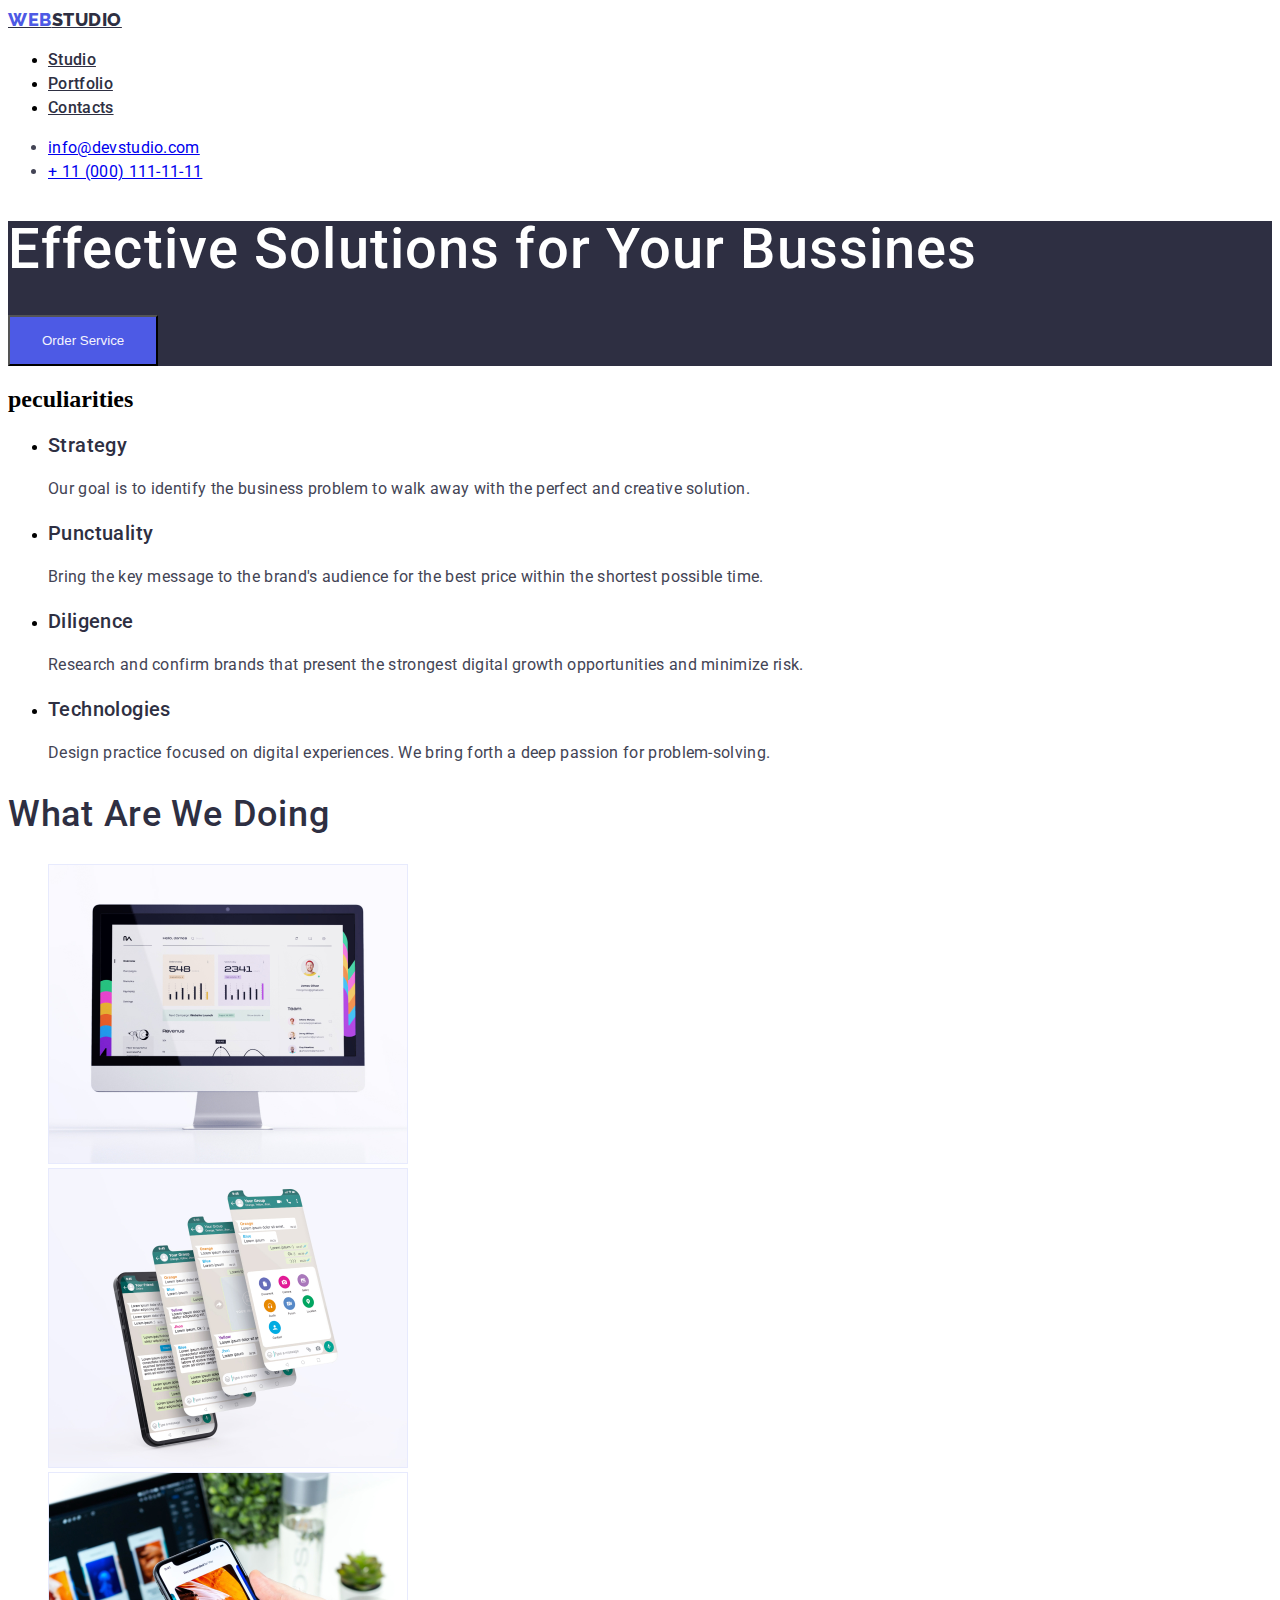
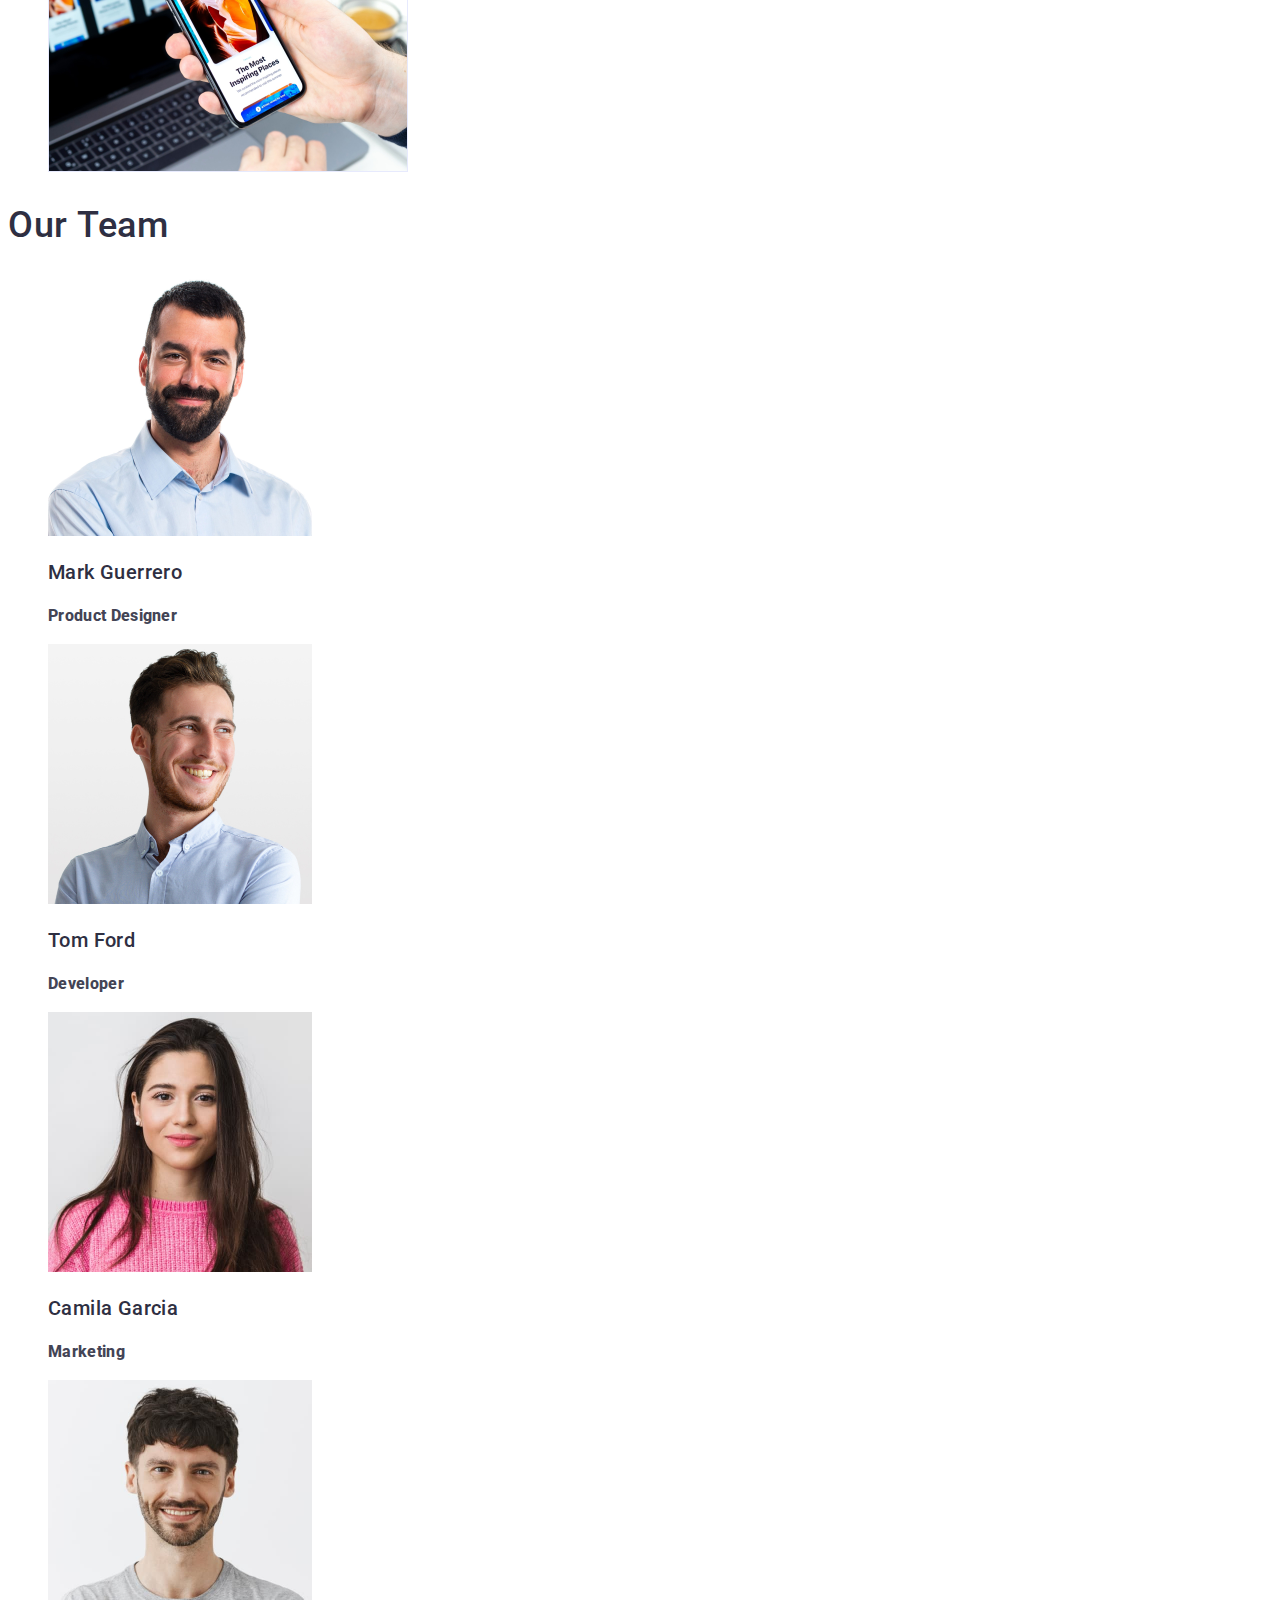
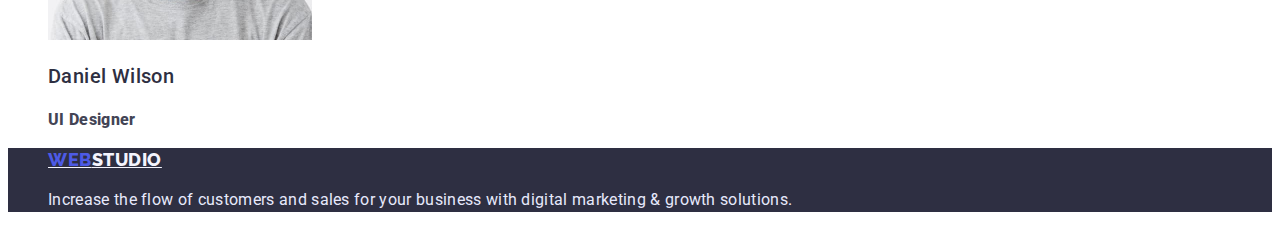
==== index.html @ 42d135c5 "Update index.html" ====
<!DOCTYPE html>
<html lang="en">
<head>
    <meta charset="UTF-8">
    <meta http-equiv="X-UA-Compatible" content="IE=edge">
    <meta name="viewport" content="width=device-width, initial-scale=1.0">
    <link rel="stylesheet" href="./css/styles.css">
<link rel="preconnect" href="https://fonts.googleapis.com">
<link rel="preconnect" href="https://fonts.gstatic.com" crossorigin>
<link href="https://fonts.googleapis.com/css2?family=Raleway:wght@800&family=Roboto:wght@400;500;700&display=swap"
    rel="stylesheet">
    <title>WebStudio</title>
</head>
<body>
    <header>
        <nav>
            <a class="webstudio" href="index.html"><span class="web">WEB</span>STUDIO</a>
            <ul >
                <li><a class="nav" href="index.html">Studio</a></li>
                <li><a class="nav" href="portfolio.html">Portfolio</a></li>
                <li><a class="nav" href="">Contacts</a></li>
            </ul>
        </nav>
        <ul class="cont">
            <li><a href="mailto:info@devstudio.com">info@devstudio.com</a></li>
            <li><a href="tel:+110001111111">+ 11 (000) 111-11-11</a></li>
        </ul>
    </header>
    <main>
        <section class="service_order">
            <h1 class="solut">Effective Solutions for Your Bussines</h1>
            <button class="button_order" type="button">Order Service</button>
        </section>
        <section>
        <h2>peculiarities</h2>
            <ul class="pecu">
                <li>
                    <h3 class="char_header">Strategy</h3>
                    <p class="char">Our goal is to identify the business
                    problem to walk away with the perfect and creative solution.</p>
                </li>
                <li>
                    <h3 class="char_header">Punctuality</h3>
                    <p class="char">Bring the key message to the brand's audience for the best price within the shortest possible time.</p>
                </li>
                <li>
                    <h3 class="char_header">Diligence</h3>
                    <p class="char">Research and confirm brands that present the strongest digital growth opportunities and minimize risk.</p>
                </li>
                <li>
                    <h3 class="char_header">Technologies</h3>
                    <p class="char">Design practice focused on digital experiences. We bring forth a deep passion for problem-solving.</p>
                </li>
            </ul>
        </section>
        <section>
            <h2 class="wawd">What Are We Doing</h2>
            <ul style="list-style: none;">
            <li><img src="images/image.jpg" alt="computer" width="360" height="300"></li>
            <li><img src="images/image(1).jpg" alt="phone" width="360" height="300"></li>
            <li><img src="images/image(2).jpg" alt="information in phone" width="360" height="300"></li>
            </ul>
        </section>
        <section>
            <h2 class="ot">Our Team</h2>
            <ul style="list-style: none;">
            <li><img src="images/image(3).jpg" alt="man" width="264" height="260"><div>
                <h3 class="teamate_name">Mark Guerrero</h3><p class="teamate_prof">Product Designer</p></div></li>
            <li><img src="images/image(4).jpg" alt="man" width="264" height="260"><div>
                <h3 class="teamate_name">Tom Ford</h3><p class="teamate_prof">Developer</p></div></li>
            <li><img src="images/image(5).jpg" alt="women" width="264" height="260"><div>
                <h3 class="teamate_name">Camila Garcia</h3><p class="teamate_prof">Marketing</p></div></li>
            <li><img src="images/image(6).jpg" alt="man" width="264" height="260"><div>
                <h3 class="teamate_name">Daniel Wilson</h3><p class="teamate_prof">UI Designer</p></div></li>
            </ul>
        </section>
         </main>
        <footer class="footer_color">
            <ul style="list-style:none;">
                <li>
                    <a class="webstudio_footer" href="index.html"><span class="web">WEB</span>STUDIO</a>
                </li>
                <li>
                    <p class="footer_text">Increase the flow of customers and sales for your business with digital marketing & growth solutions.</p>
                </li>
            </ul>
        </footer>
    </body>
    </html>
---- css/styles.css ----
.body {
    font-family: 'Roboto', sans-serif;
}

.webstudio {
    font-family: 'Raleway';
        font-style: normal;
        font-weight: 800;
        font-size: 18px;
        line-height: 1.33;

        letter-spacing: 0.03em;

        color: #2E2F42;
}

.webstudio_footer {
        font-family: 'Raleway';
            font-style: normal;
            font-weight: 800;
            font-size: 18px;
            line-height: 1.33;
        
            letter-spacing: 0.03em;
        
            color: #F4F4FD;
}

.web {
    font-family: 'Raleway';
        font-style: normal;
        font-weight: 800;
        font-size: 18px;
        line-height: 1.33;

        letter-spacing: 0.03em;

        color: #4D5AE5;

}

.nav {
    font-family: 'Roboto';
        font-style: normal;
        font-weight: 500;
        font-size: 16px;
        line-height: 1.5;

        letter-spacing: 0.02em;

        color: #2E2F42;

}

.nav_port {
    background: #4D5AE5;
    color: #F4F4FD;
    cursor: pointer;

}

.nav_port:hover {
    background-color: #404BBF;
    color: #F4F4FD;
}

.nav:hover {
    color: #4D5AE5;
    ;
}

.cont {
    font-family: 'Roboto';
        font-style: normal;
        line-height: 1.5;
        font-size: 16px;
        letter-spacing: 0.02em;

        color: #434455;
        text-decoration: none;
}

.service_order {
    background-color: #2E2F42;
}

.solut {
    font-family: 'Roboto';
        font-style: normal;
        font-weight: 500;
        font-size: 56px;
        line-height: 1.0;

        letter-spacing: 0.02em;
    
        color: #FFFFFF;
}

.button_order {
    padding: 16px 32px;
    gap: 10px;

    background: #4D5AE5;
    color: #F4F4FD;
    cursor: pointer;

}

.button_order:hover {
    background-color: #404BBF;
    color: #F4F4FD;
}

.char_header {
    font-family: 'Roboto';
        font-style: normal;
        font-size: 20px;
        font-weight: 500;
        line-height: 1.2;

        letter-spacing: 0.02em;

        color: #2E2F42;

}

.char {
    font-family: 'Roboto';
        font-style: normal;
        font-size: 16px;
        line-height: 1.5;

        letter-spacing: 0.02em;

        color: #434455;

}

.wawd {
    font-family: 'Roboto';
        font-style: normal;
        font-weight: 500;
        font-size: 36px;
        line-height: 1.1;

        letter-spacing: 0.02em;
    
        color: #2E2F42;
}

.ot {
    font-family: 'Roboto';
        font-style: normal;
        font-size: 36px;
        font-weight: 500;
        line-height: 1.1;

        letter-spacing: 0.02em;
    
        color: #2E2F42;
}

.teamate_name {
    font-family: 'Roboto';
        font-style: normal;
        font-size: 20px;
        font-weight: 500;
        line-height: 1.2;

        letter-spacing: 0.02em;

        color: #2E2F42;

}

.teamate_prof {
    font-family: 'Roboto';
        font-style: normal;
        font-size: 16px;
        font-weight: 800;
        line-height: 1.5;
        letter-spacing: 0.02em;

        color: #434455;

}

.footer_text {
    font-family: 'Roboto';
        font-style: normal;
        font-size: 16px;
        line-height: 1.5;

        letter-spacing: 0.02em;

        color: #E7E9FC;
}

.nav_port {
    box-sizing: border-box;

        display: flex;
        flex-direction: row;
        justify-content: center;
        align-items: center;
        padding: 8px 16px;

        background: #F4F4FD;

            border: 1px solid #E7E9FC;
            border-radius: 4px;

}

.nav_port_text {
    font-family: 'Roboto';
        font-style: normal;
        font-size: 16px;
        font-weight: 500;
        line-height: 1.5;

        letter-spacing: 0.04em;

        color: #4D5AE5;

}

.name_proj {
    font-family: 'Roboto';
        font-style: normal;
        font-size: 20px;
        font-weight: 500;
        line-height: 1.2;

        letter-spacing: 0.02em;

        color: #2E2F42;

}

.type_proj {
font-family: 'Roboto';
    font-style: normal;
    font-size: 16px;
    line-height: 1.5;

    letter-spacing: 0.02em;

    color: #434455;

}

.footer_color {
    background-color: #2E2F42;
}
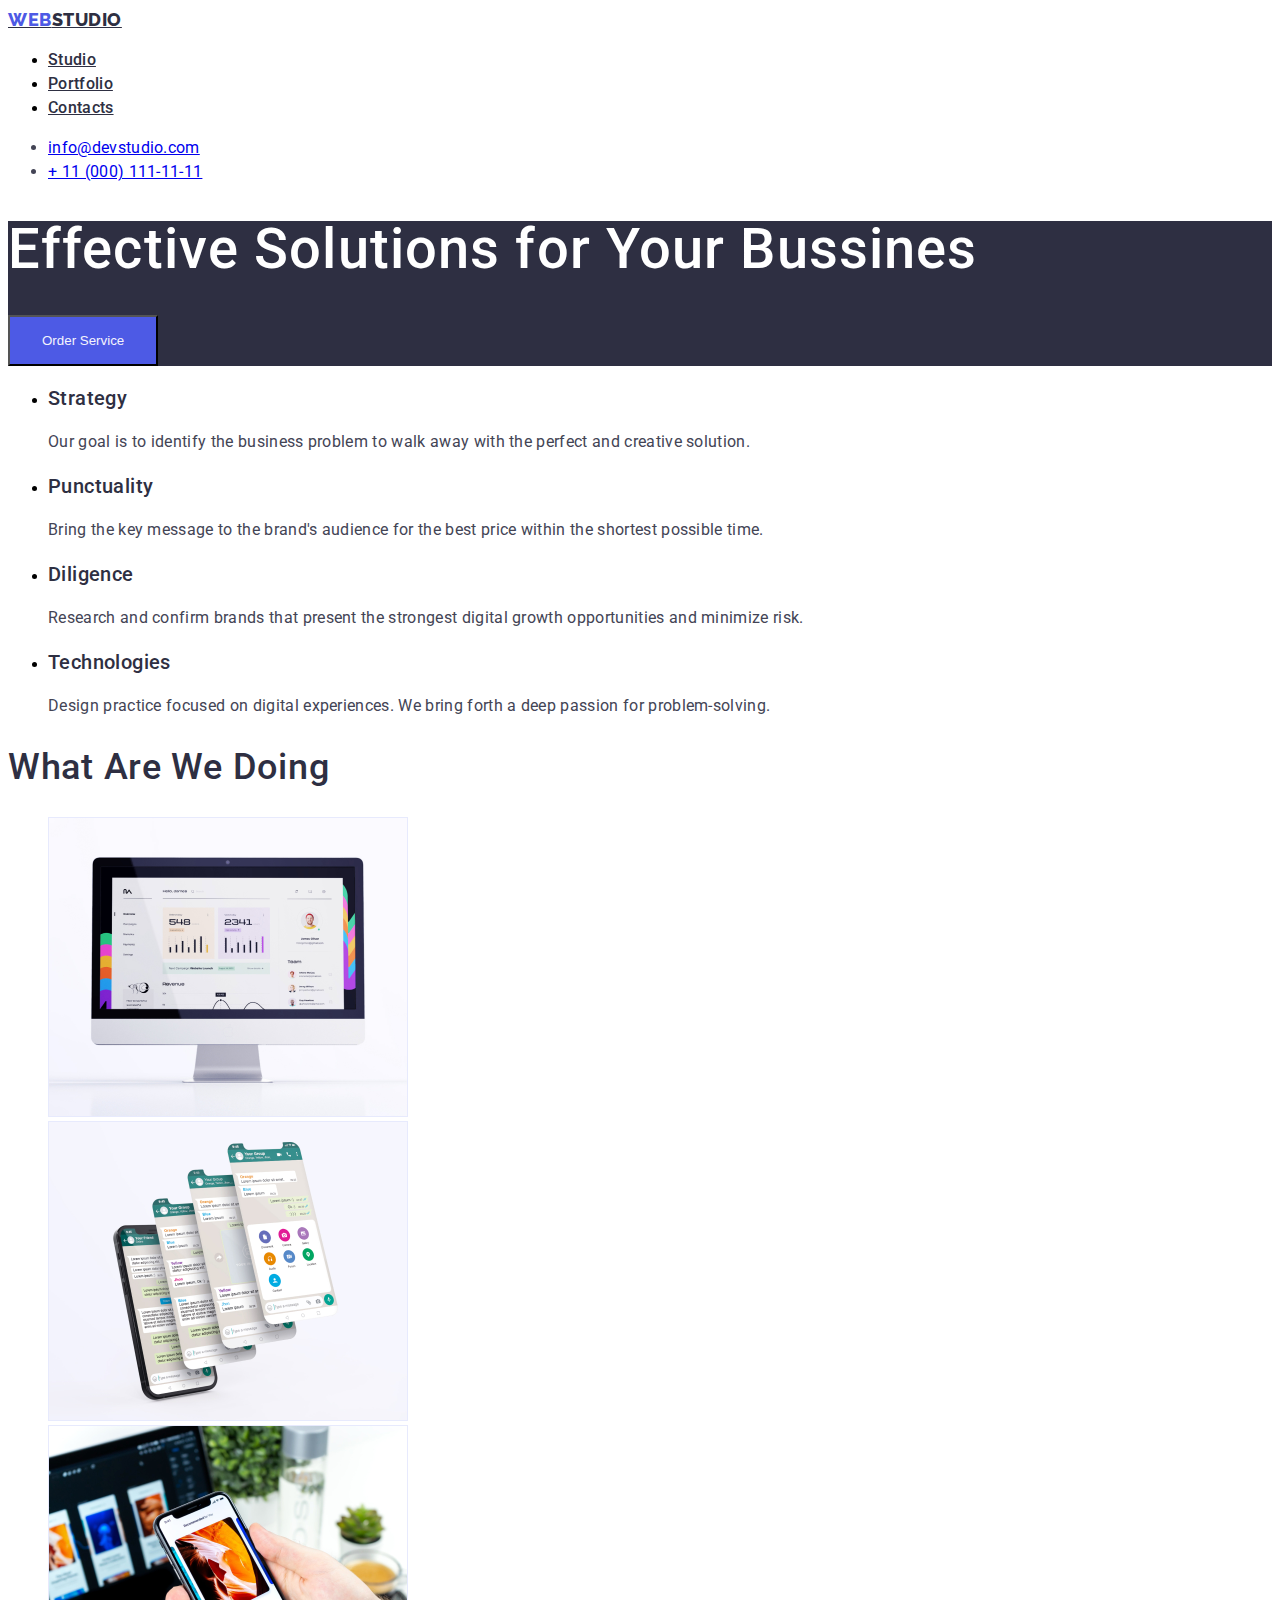
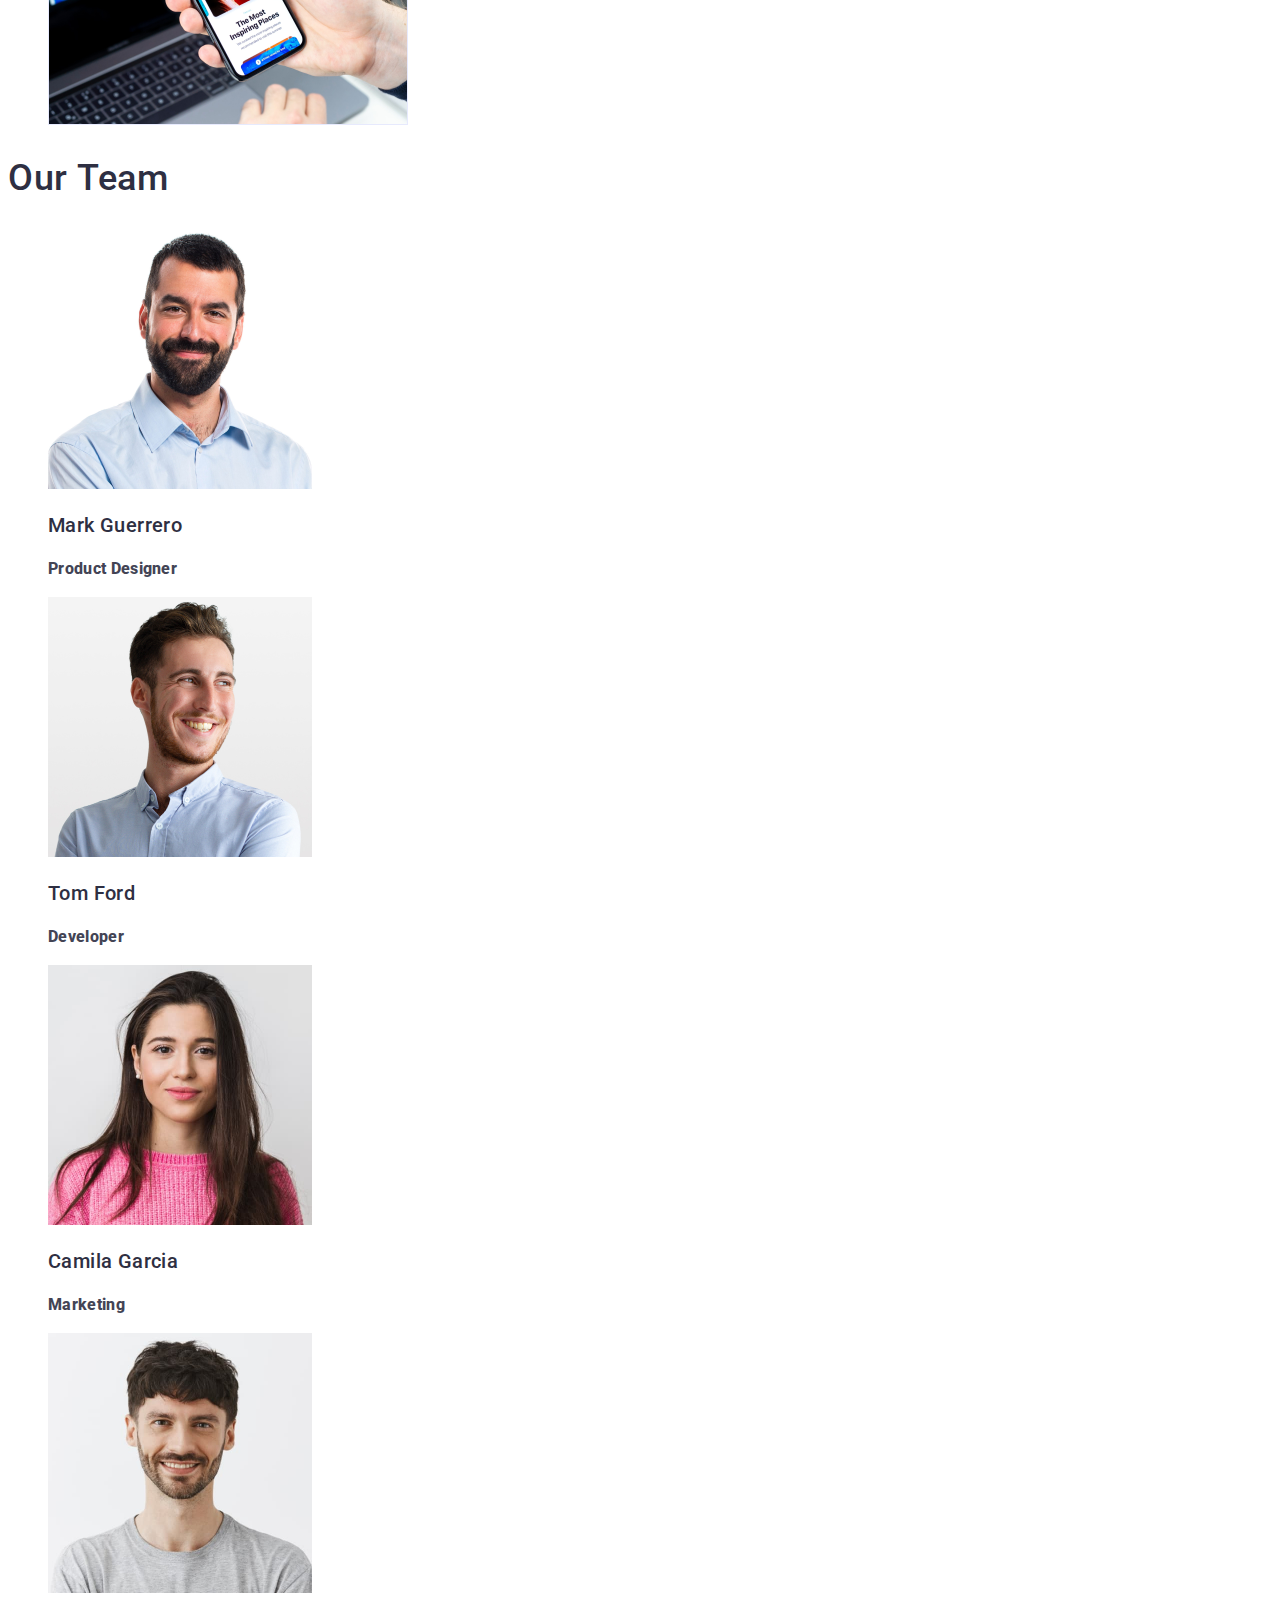
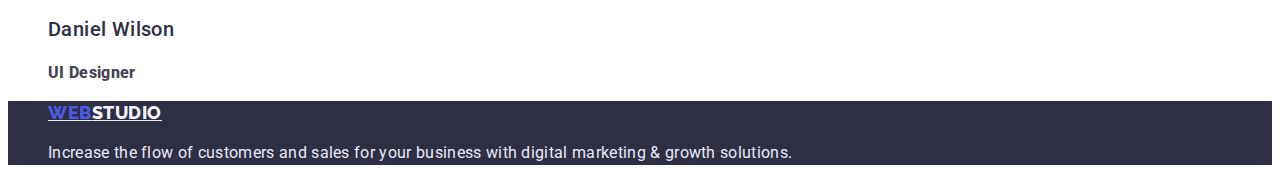
==== commit c4cf43f6: "Update index.html" ====
--- a/index.html
+++ b/index.html
@@ -32,7 +32,7 @@
             <button class="button_order" type="button">Order Service</button>
         </section>
         <section>
-        <h2>peculiarities</h2>
+        <h2 hidden>peculiarities</h2>
             <ul class="pecu">
                 <li>
                     <h3 class="char_header">Strategy</h3>
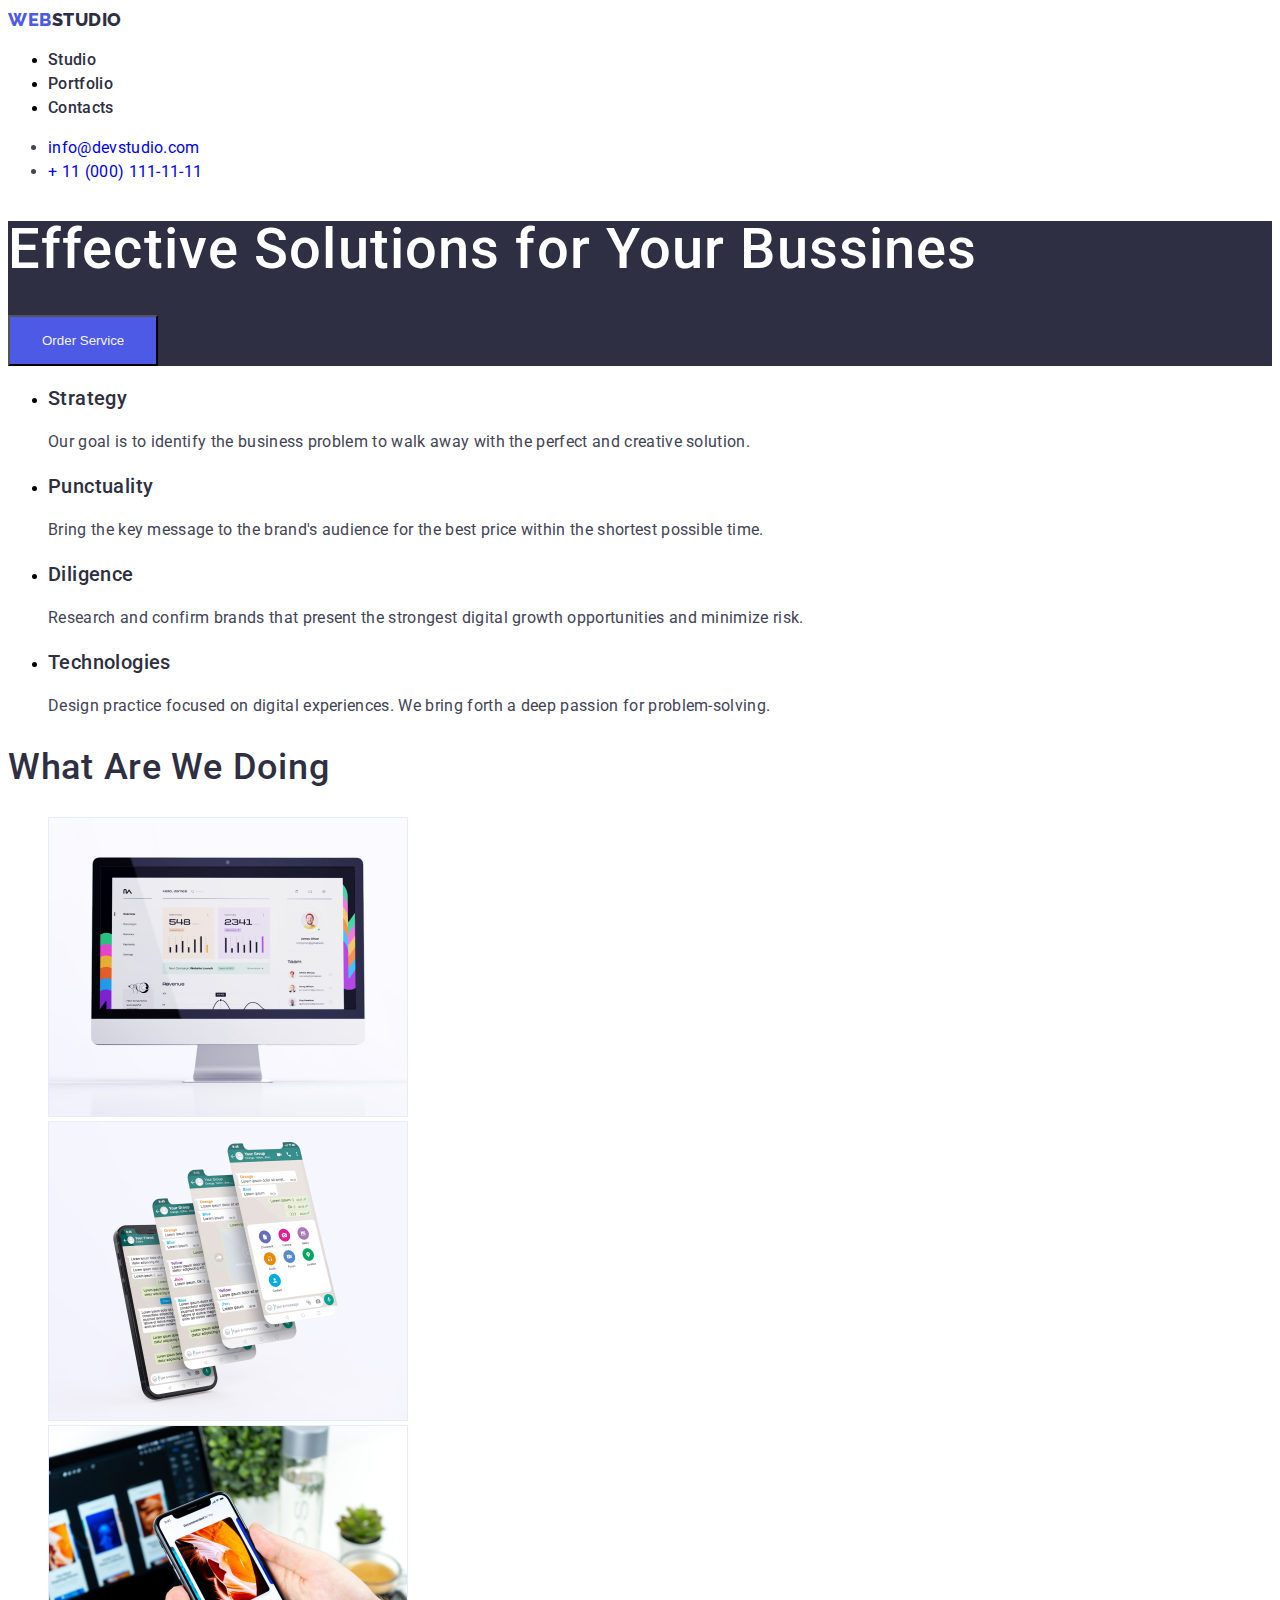
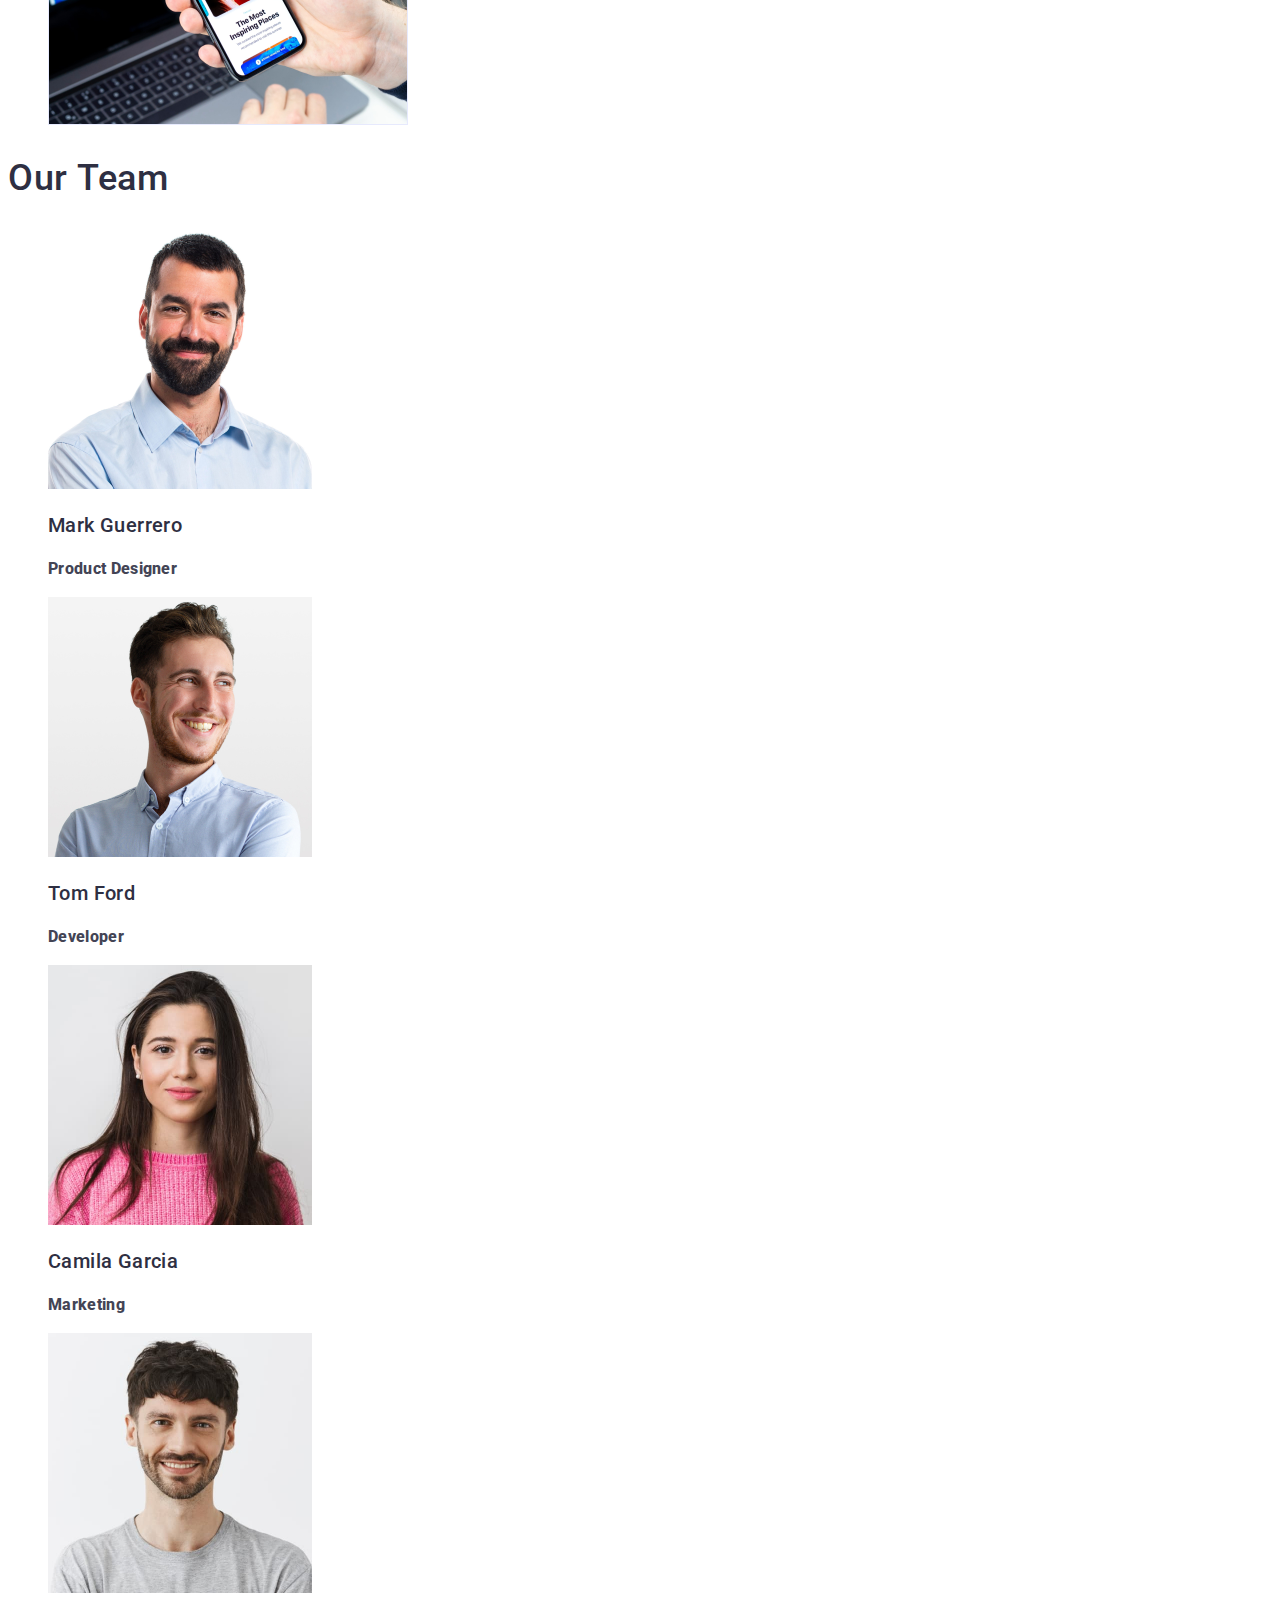
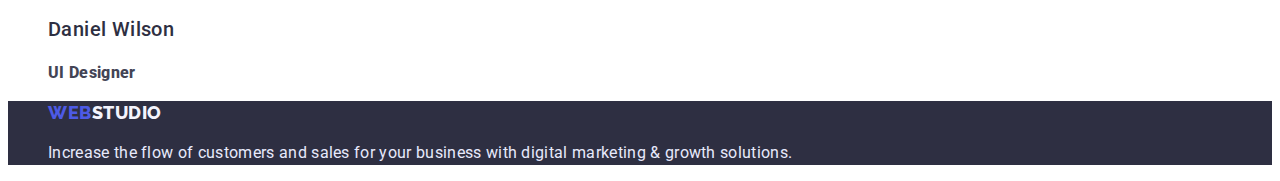
==== commit 084794ea: "Update index.html" ====
--- a/index.html
+++ b/index.html
@@ -15,7 +15,7 @@
     <header>
         <nav>
             <a class="webstudio" href="index.html"><span class="web">WEB</span>STUDIO</a>
-            <ul >
+            <ul>
                 <li><a class="nav" href="index.html">Studio</a></li>
                 <li><a class="nav" href="portfolio.html">Portfolio</a></li>
                 <li><a class="nav" href="">Contacts</a></li>
@@ -31,9 +31,9 @@
             <h1 class="solut">Effective Solutions for Your Bussines</h1>
             <button class="button_order" type="button">Order Service</button>
         </section>
-        <section>
+        <section  class="pecu">
         <h2 hidden>peculiarities</h2>
-            <ul class="pecu">
+            <ul>
                 <li>
                     <h3 class="char_header">Strategy</h3>
                     <p class="char">Our goal is to identify the business
--- a/css/styles.css
+++ b/css/styles.css
@@ -1,6 +1,10 @@
 
 .body {
     font-family: 'Roboto', sans-serif;
+}
+
+a {
+    text-decoration: none;
 }
 
 .webstudio {
@@ -50,63 +54,73 @@
         letter-spacing: 0.02em;
 
         color: #2E2F42;
-
+        text-decoration: none;
+
+}
+
+.nav:hover {
+      color:#4D5AE5;
 }
 
 .nav_port {
+    box-sizing: border-box;
+
+    display: flex;
+    flex-direction: row;
+    justify-content: center;
+    align-items: center;
+    padding: 8px 16px;
+
+    background: #4D5AE5;
+
+    border: 1px solid #E7E9FC;
+    border-radius: 4px;
+    cursor: pointer;
+
+}
+
+.nav_port :hover {
+    background-color: #404BBF;
+    color: #F4F4FD;
+}
+
+.cont {
+    font-family: 'Roboto';
+        font-style: normal;
+        line-height: 1.5;
+        font-size: 16px;
+        letter-spacing: 0.02em;
+
+        color: #434455;
+        text-decoration: none;
+}
+
+.service_order {
+    background-color: #2E2F42;
+}
+
+.solut {
+    font-family: 'Roboto';
+        font-style: normal;
+        font-weight: 500;
+        font-size: 56px;
+        line-height: 1.0;
+
+        letter-spacing: 0.02em;
+    
+        color: #FFFFFF;
+}
+
+.button_order {
+    padding: 16px 32px;
+    gap: 10px;
+
     background: #4D5AE5;
     color: #F4F4FD;
     cursor: pointer;
 
 }
 
-.nav_port:hover {
-    background-color: #404BBF;
-    color: #F4F4FD;
-}
-
-.nav:hover {
-    color: #4D5AE5;
-    ;
-}
-
-.cont {
-    font-family: 'Roboto';
-        font-style: normal;
-        line-height: 1.5;
-        font-size: 16px;
-        letter-spacing: 0.02em;
-
-        color: #434455;
-        text-decoration: none;
-}
-
-.service_order {
-    background-color: #2E2F42;
-}
-
-.solut {
-    font-family: 'Roboto';
-        font-style: normal;
-        font-weight: 500;
-        font-size: 56px;
-        line-height: 1.0;
-
-        letter-spacing: 0.02em;
-    
-        color: #FFFFFF;
-}
-
-.button_order {
-    padding: 16px 32px;
-    gap: 10px;
-
-    background: #4D5AE5;
-    color: #F4F4FD;
-    cursor: pointer;
-
-}
-
 .button_order:hover {
     background-color: #404BBF;
     color: #F4F4FD;
@@ -122,7 +136,7 @@
         letter-spacing: 0.02em;
 
         color: #2E2F42;
-
+        text-decoration: none;
 }
 
 .char {
@@ -197,21 +211,6 @@
         color: #E7E9FC;
 }
 
-.nav_port {
-    box-sizing: border-box;
-
-        display: flex;
-        flex-direction: row;
-        justify-content: center;
-        align-items: center;
-        padding: 8px 16px;
-
-        background: #F4F4FD;
-
-            border: 1px solid #E7E9FC;
-            border-radius: 4px;
-
-}
 
 .nav_port_text {
     font-family: 'Roboto';
@@ -248,10 +247,8 @@
     letter-spacing: 0.02em;
 
     color: #434455;
-
 }
 
 .footer_color {
     background-color: #2E2F42;
 }
-
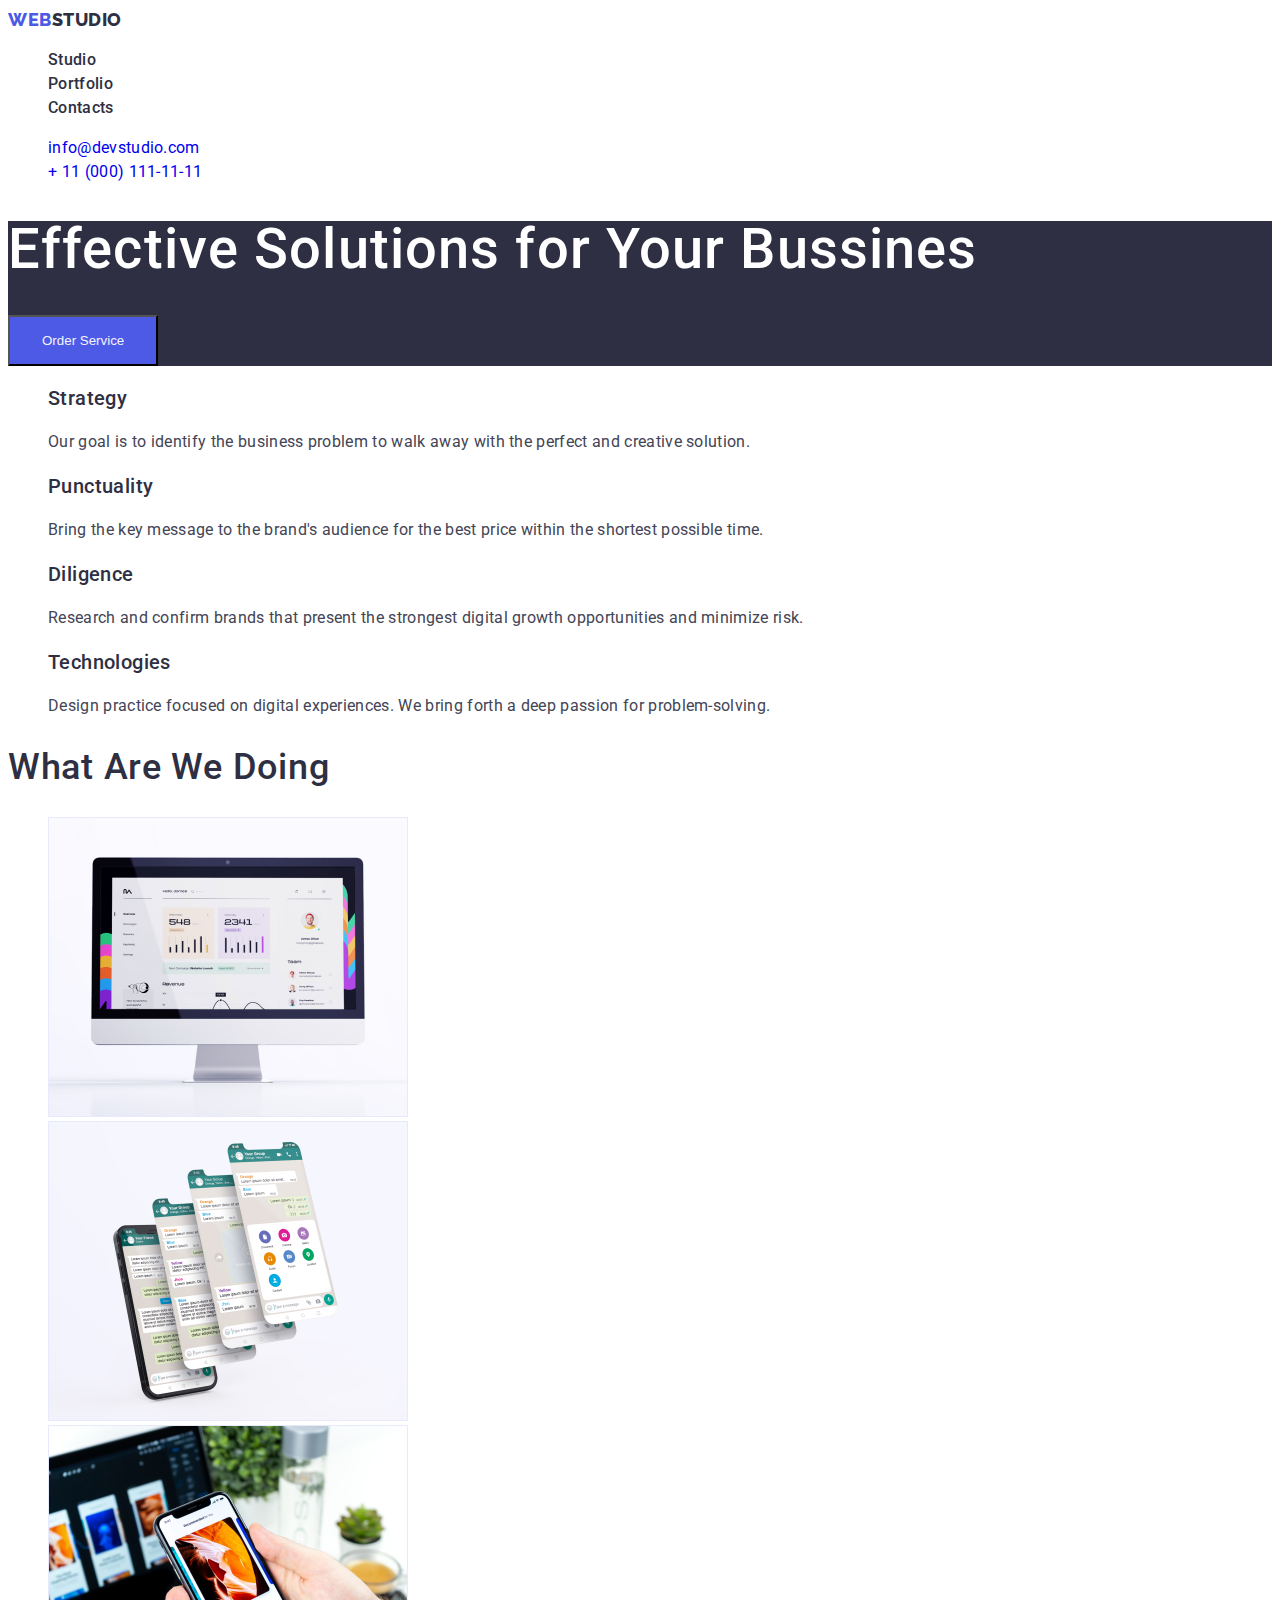
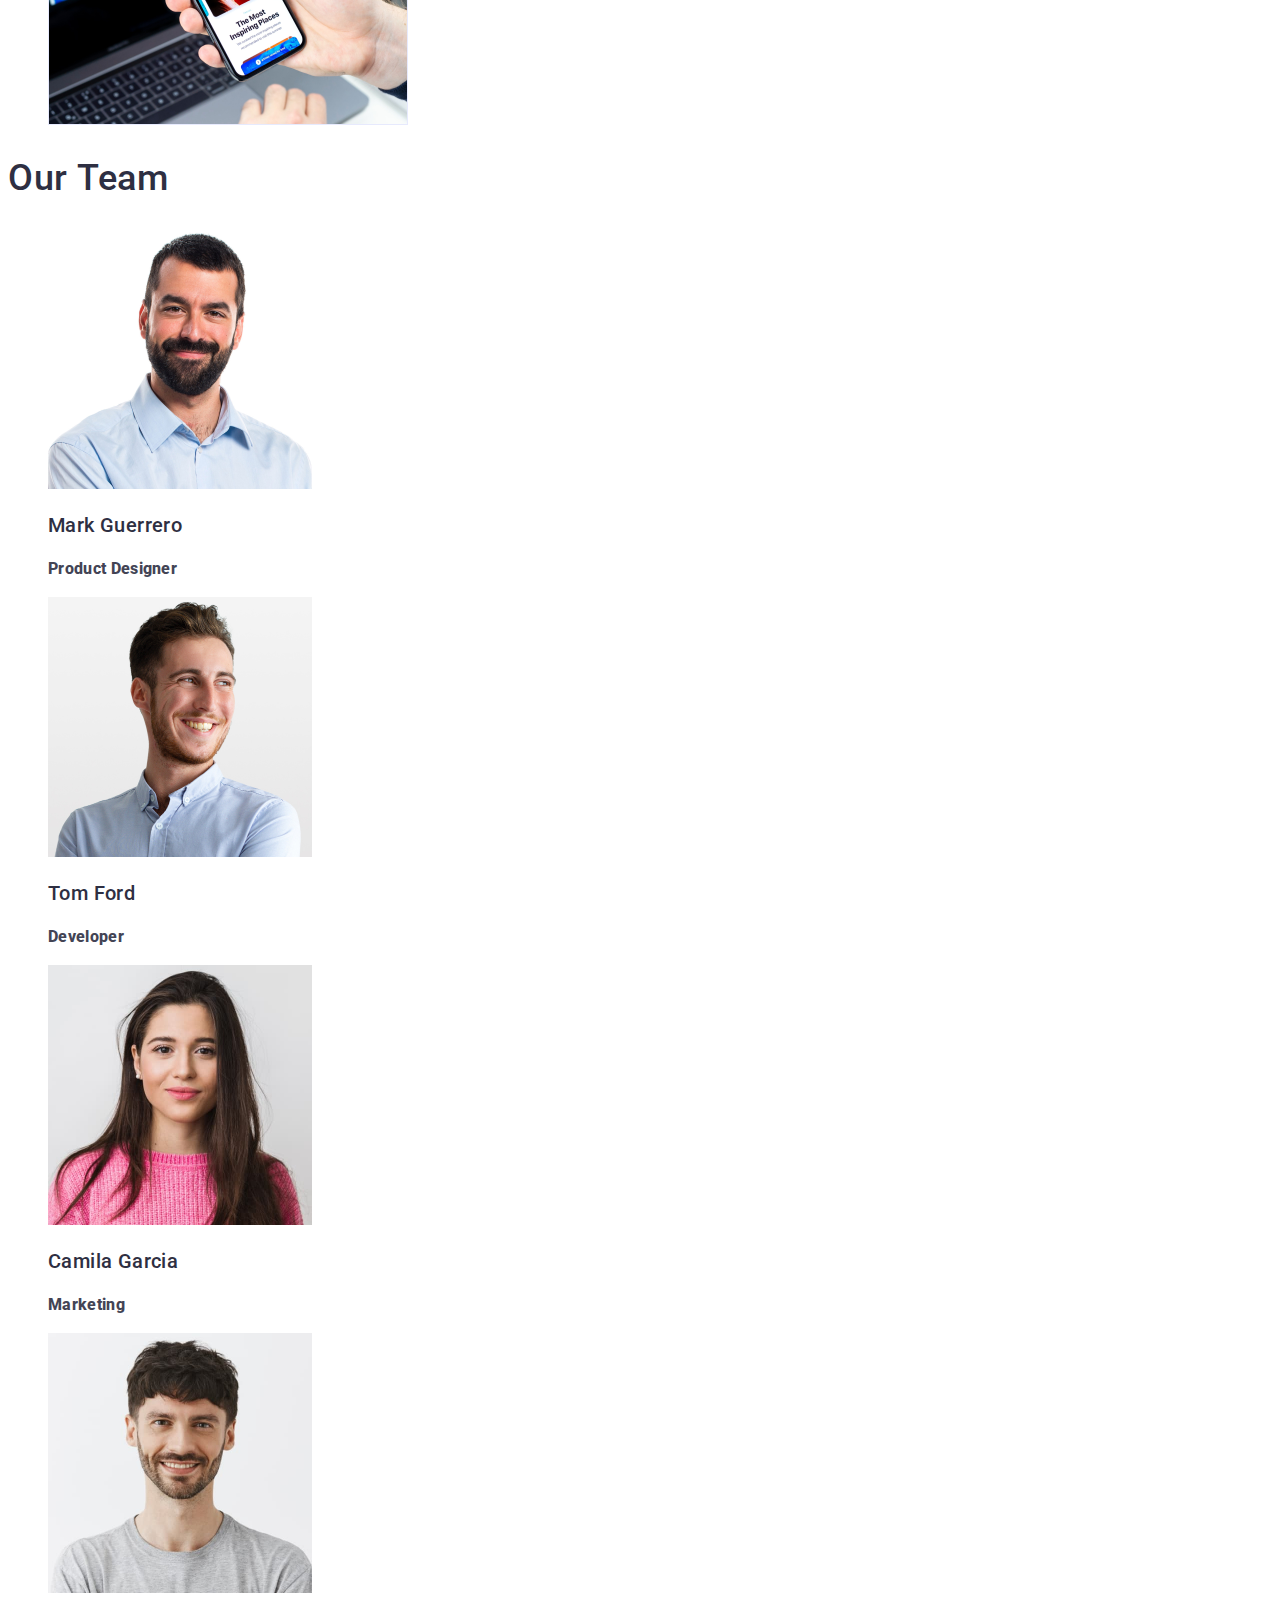
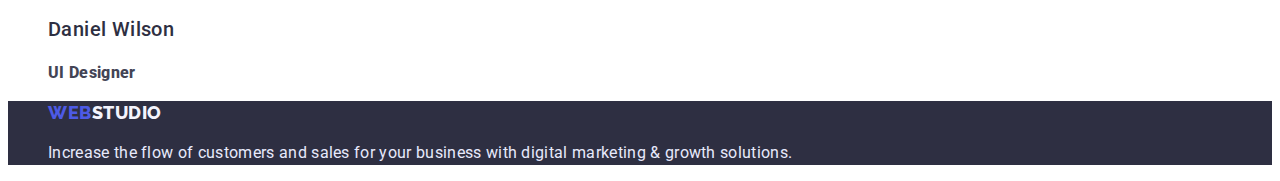
==== commit b67be137: "Update index.html" ====
--- a/index.html
+++ b/index.html
@@ -13,17 +13,17 @@
 </head>
 <body>
     <header>
-        <nav>
+        <nav style="list-style:none;">
             <a class="webstudio" href="index.html"><span class="web">WEB</span>STUDIO</a>
             <ul>
-                <li><a class="nav" href="index.html">Studio</a></li>
-                <li><a class="nav" href="portfolio.html">Portfolio</a></li>
-                <li><a class="nav" href="">Contacts</a></li>
+                <li class="list"><a class="nav" href="index.html">Studio</a></li>
+                <li class="list"><a class="nav" href="portfolio.html">Portfolio</a></li>
+                <li class="list"><a class="nav" href="">Contacts</a></li>
             </ul>
         </nav>
         <ul class="cont">
-            <li><a href="mailto:info@devstudio.com">info@devstudio.com</a></li>
-            <li><a href="tel:+110001111111">+ 11 (000) 111-11-11</a></li>
+            <li class="list"><a href="mailto:info@devstudio.com">info@devstudio.com</a></li>
+            <li class="list"><a href="tel:+110001111111">+ 11 (000) 111-11-11</a></li>
         </ul>
     </header>
     <main>
@@ -34,20 +34,20 @@
         <section  class="pecu">
         <h2 hidden>peculiarities</h2>
             <ul>
-                <li>
+                <li class="list">
                     <h3 class="char_header">Strategy</h3>
                     <p class="char">Our goal is to identify the business
                     problem to walk away with the perfect and creative solution.</p>
                 </li>
-                <li>
+                <li class="list">
                     <h3 class="char_header">Punctuality</h3>
                     <p class="char">Bring the key message to the brand's audience for the best price within the shortest possible time.</p>
                 </li>
-                <li>
+                <li class="list">
                     <h3 class="char_header">Diligence</h3>
                     <p class="char">Research and confirm brands that present the strongest digital growth opportunities and minimize risk.</p>
                 </li>
-                <li>
+                <li class="list">
                     <h3 class="char_header">Technologies</h3>
                     <p class="char">Design practice focused on digital experiences. We bring forth a deep passion for problem-solving.</p>
                 </li>
--- a/css/styles.css
+++ b/css/styles.css
@@ -58,28 +58,21 @@
 
 }
 
-.nav:hover {
-      color:#4D5AE5;
-}
-
 .nav_port {
     box-sizing: border-box;
-
-    display: flex;
-    flex-direction: row;
-    justify-content: center;
-    align-items: center;
     padding: 8px 16px;
-
     background: #4D5AE5;
 
-    border: 1px solid #E7E9FC;
-    border-radius: 4px;
+    color:#E7E9FC;
     cursor: pointer;
 
 }
 
-.nav_port :hover {
+.nav:hover {
+    color: #4D5AE5;
+}
+
+.nav_port:hover {
     background-color: #404BBF;
     color: #F4F4FD;
 }
@@ -252,3 +245,7 @@
 .footer_color {
     background-color: #2E2F42;
 }
+
+.list {
+    list-style: none;
+}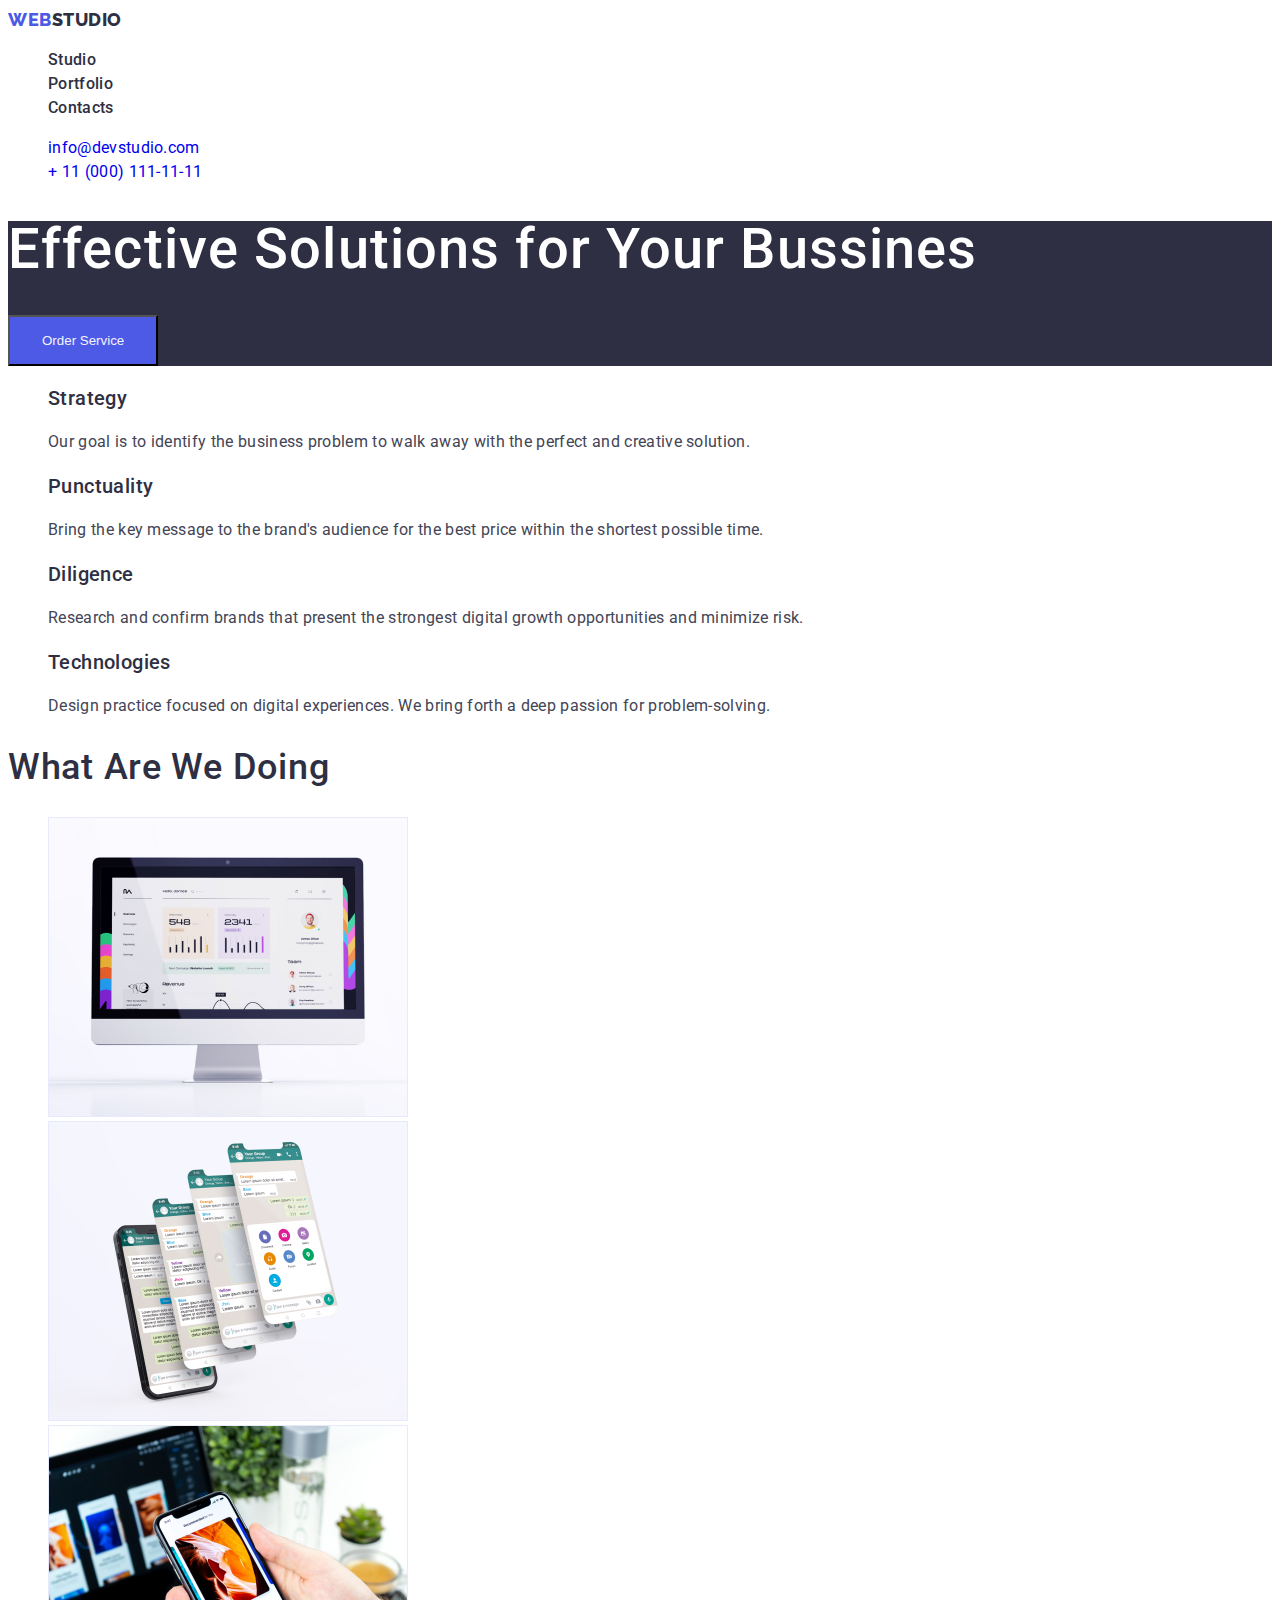
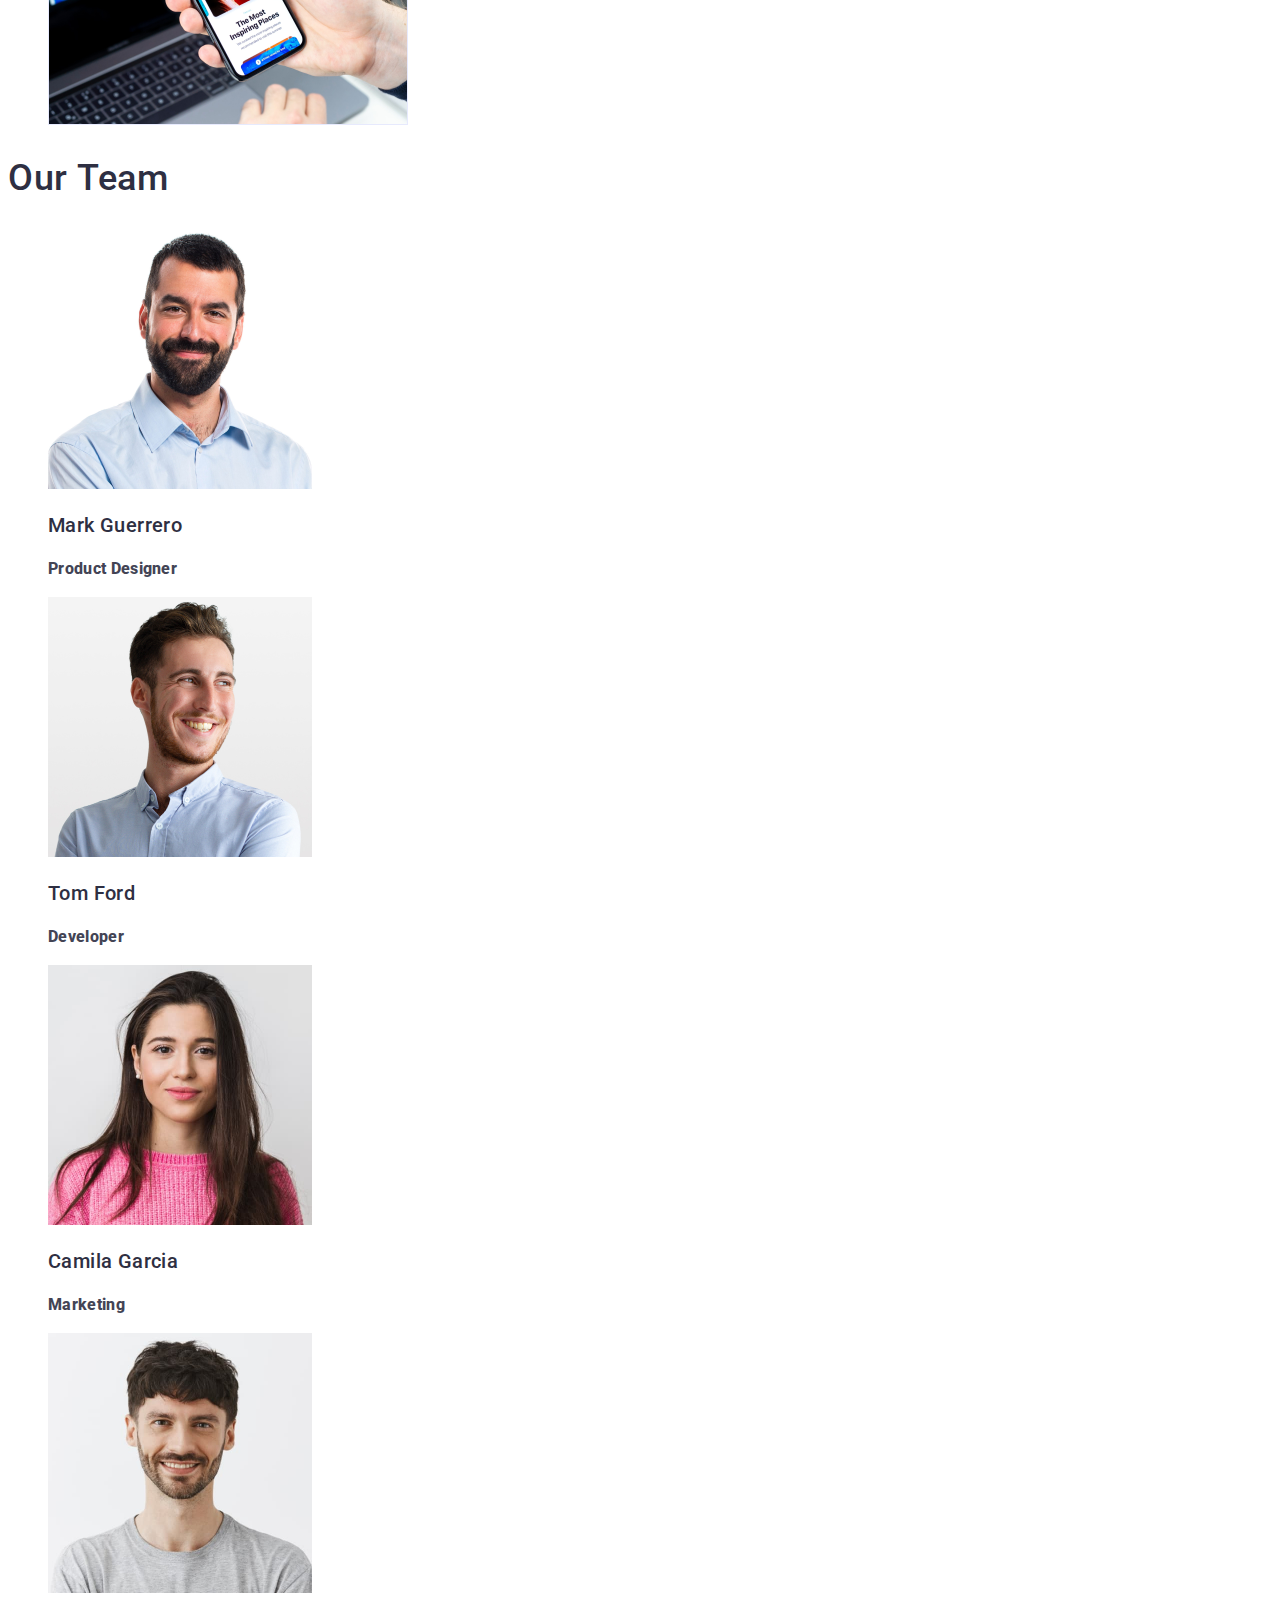
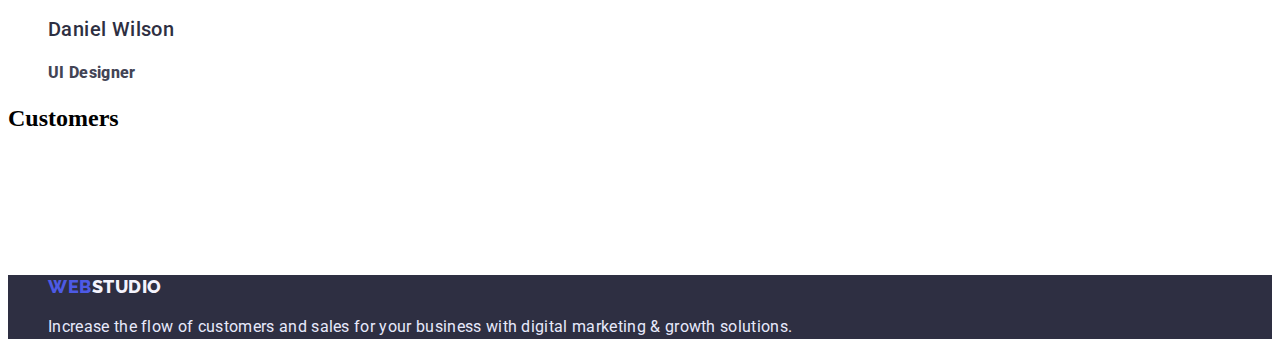
==== commit 0c78a328: "Update index.html" ====
--- a/index.html
+++ b/index.html
@@ -74,6 +74,15 @@
                 <h3 class="teamate_name">Daniel Wilson</h3><p class="teamate_prof">UI Designer</p></div></li>
             </ul>
         </section>
+        <section>
+            <h2>Customers</h2>
+            <li></li>
+            <li></li>
+            <li></li>
+            <li></li>
+            <li></li>
+            <li></li>
+        </section>
          </main>
         <footer class="footer_color">
             <ul style="list-style:none;">
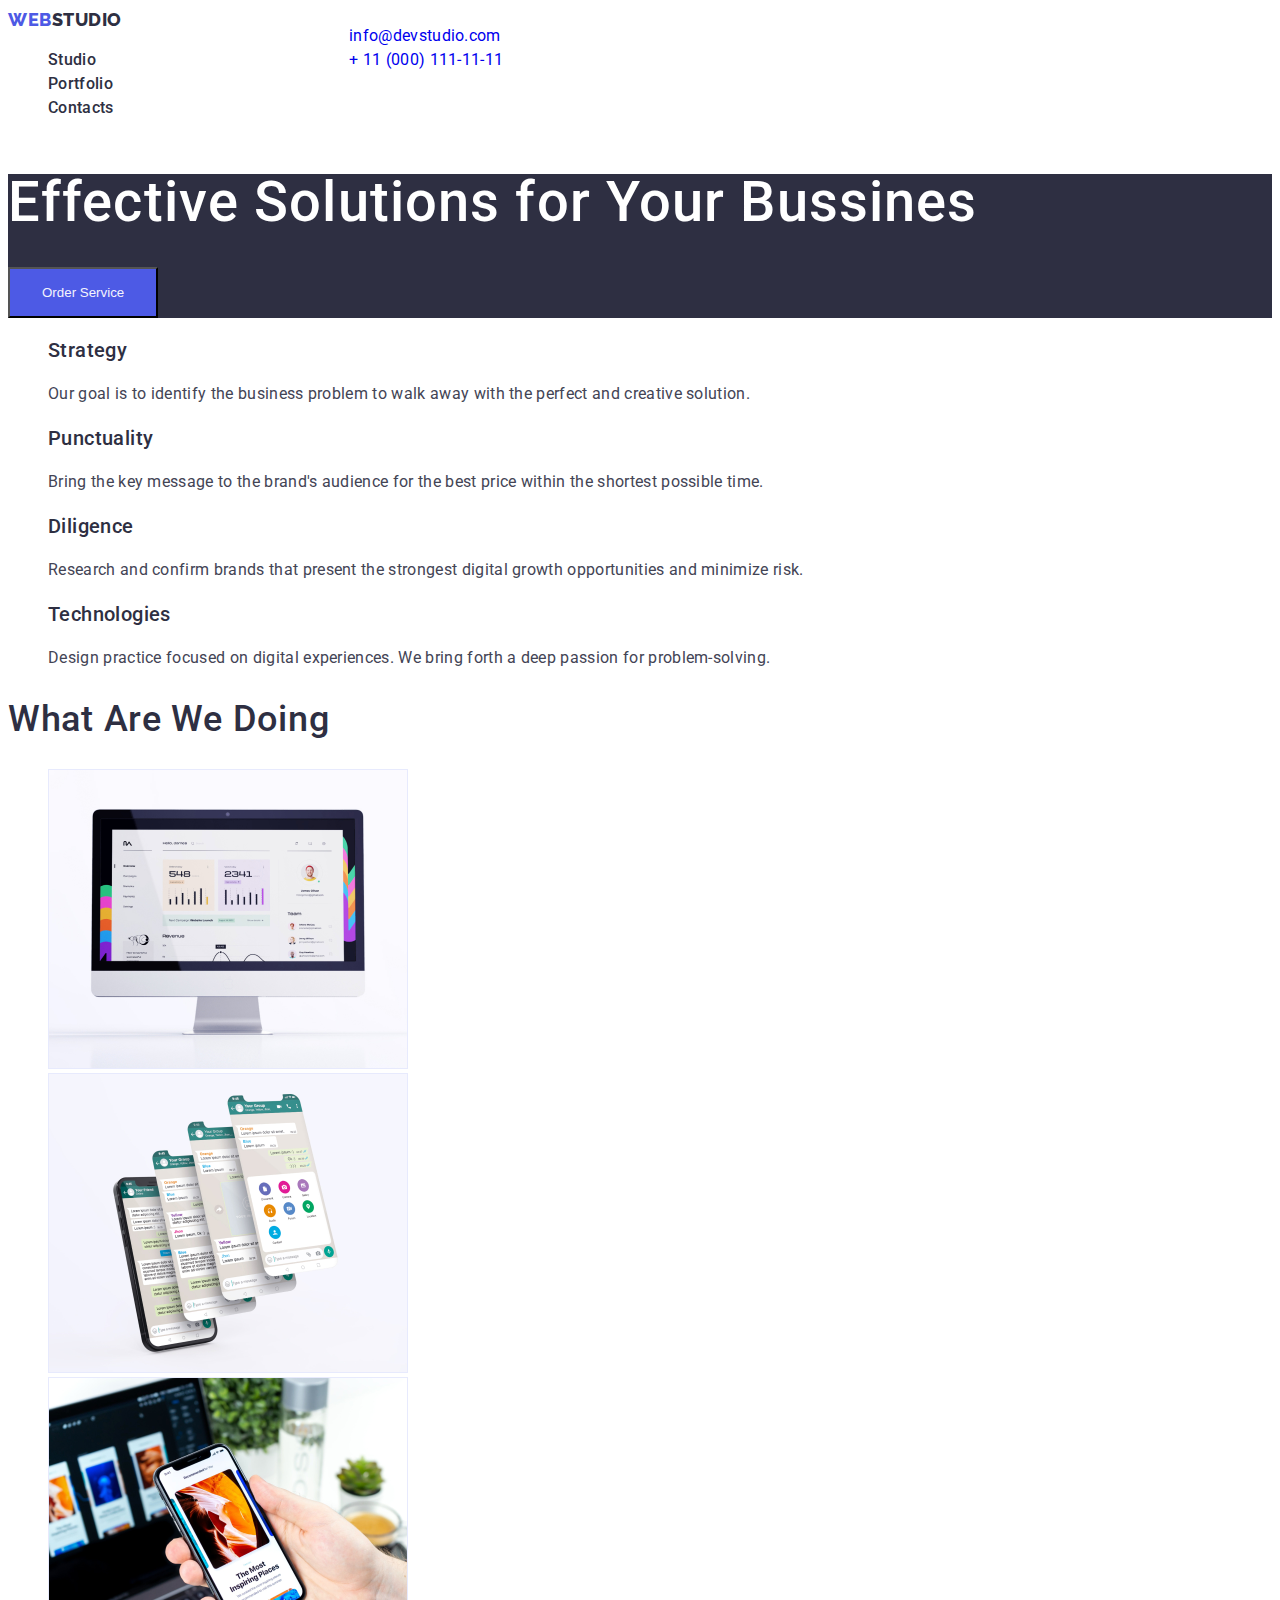
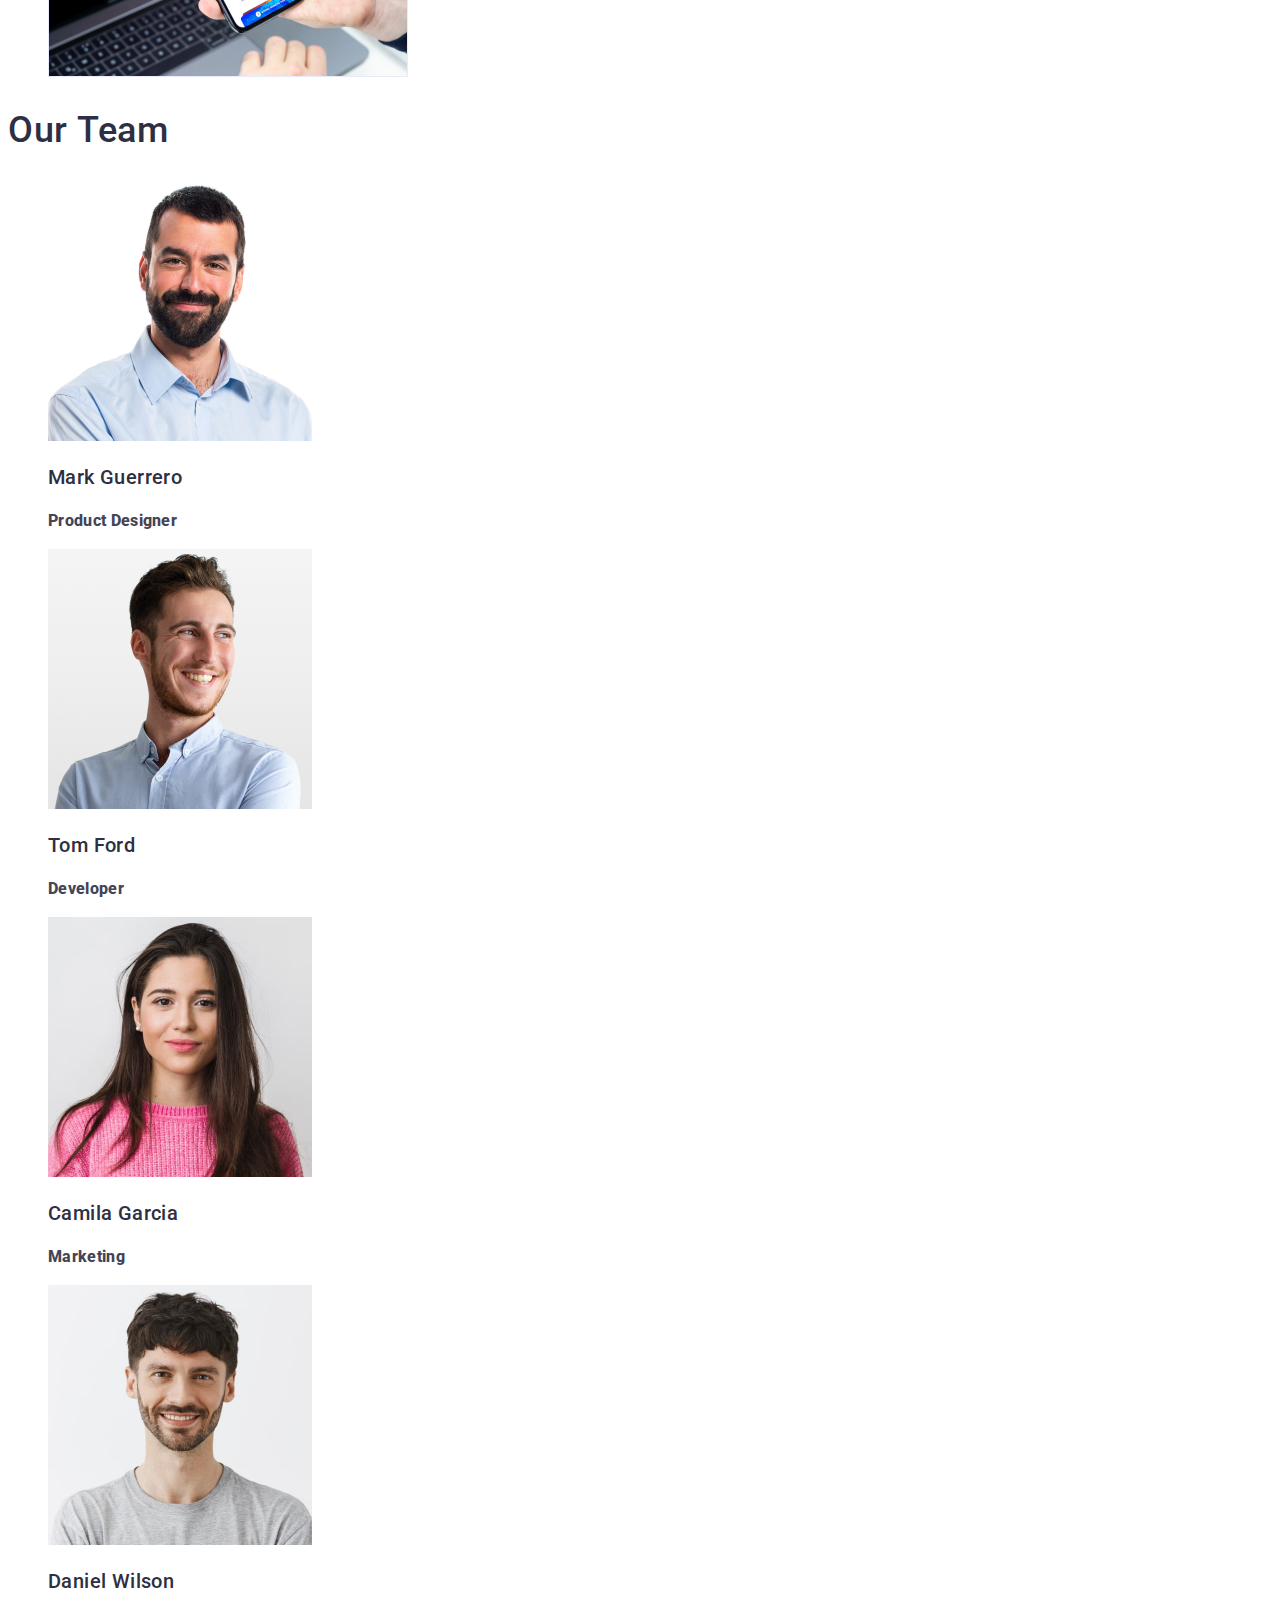
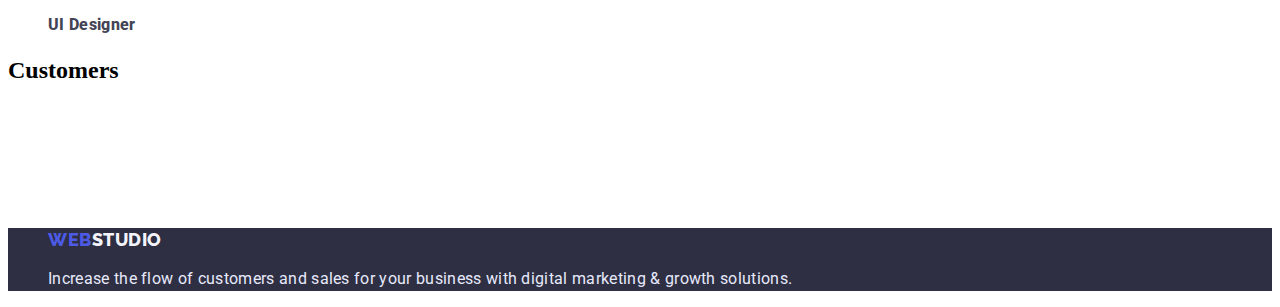
==== commit ba7fb467: "Update index.html" ====
--- a/index.html
+++ b/index.html
@@ -12,7 +12,7 @@
     <title>WebStudio</title>
 </head>
 <body>
-    <header>
+    <header class="header">
         <nav style="list-style:none;">
             <a class="webstudio" href="index.html"><span class="web">WEB</span>STUDIO</a>
             <ul>
--- a/css/styles.css
+++ b/css/styles.css
@@ -7,7 +7,22 @@
     text-decoration: none;
 }
 
+.header {
+    display: flex;
+    width: 1158px;
+
+}
+
 .webstudio {
+    display: flex;
+    flex-direction: row;
+    align-items: flex-start;
+    padding: 0px;
+    width: 115px;
+    height: 24px;
+    left: 156px;
+    top: 24px;
+
     font-family: 'Raleway';
         font-style: normal;
         font-weight: 800;
@@ -17,6 +32,11 @@
         letter-spacing: 0.03em;
 
         color: #2E2F42;
+
+        display: flex;
+         flex-direction: row;
+         align-items: flex-start;
+         padding: 0px;
 }
 
 .webstudio_footer {
@@ -45,6 +65,16 @@
 }
 
 .nav {
+    display: flex;
+    flex-direction: row;
+    align-items: flex-start;
+    padding: 0px;
+    gap: 40px;
+    width: 261px;
+    height: 24px;
+    left: 348px;
+    top: 24px;
+
     font-family: 'Roboto';
         font-style: normal;
         font-weight: 500;
@@ -55,6 +85,7 @@
 
         color: #2E2F42;
         text-decoration: none;
+
 
 }
 
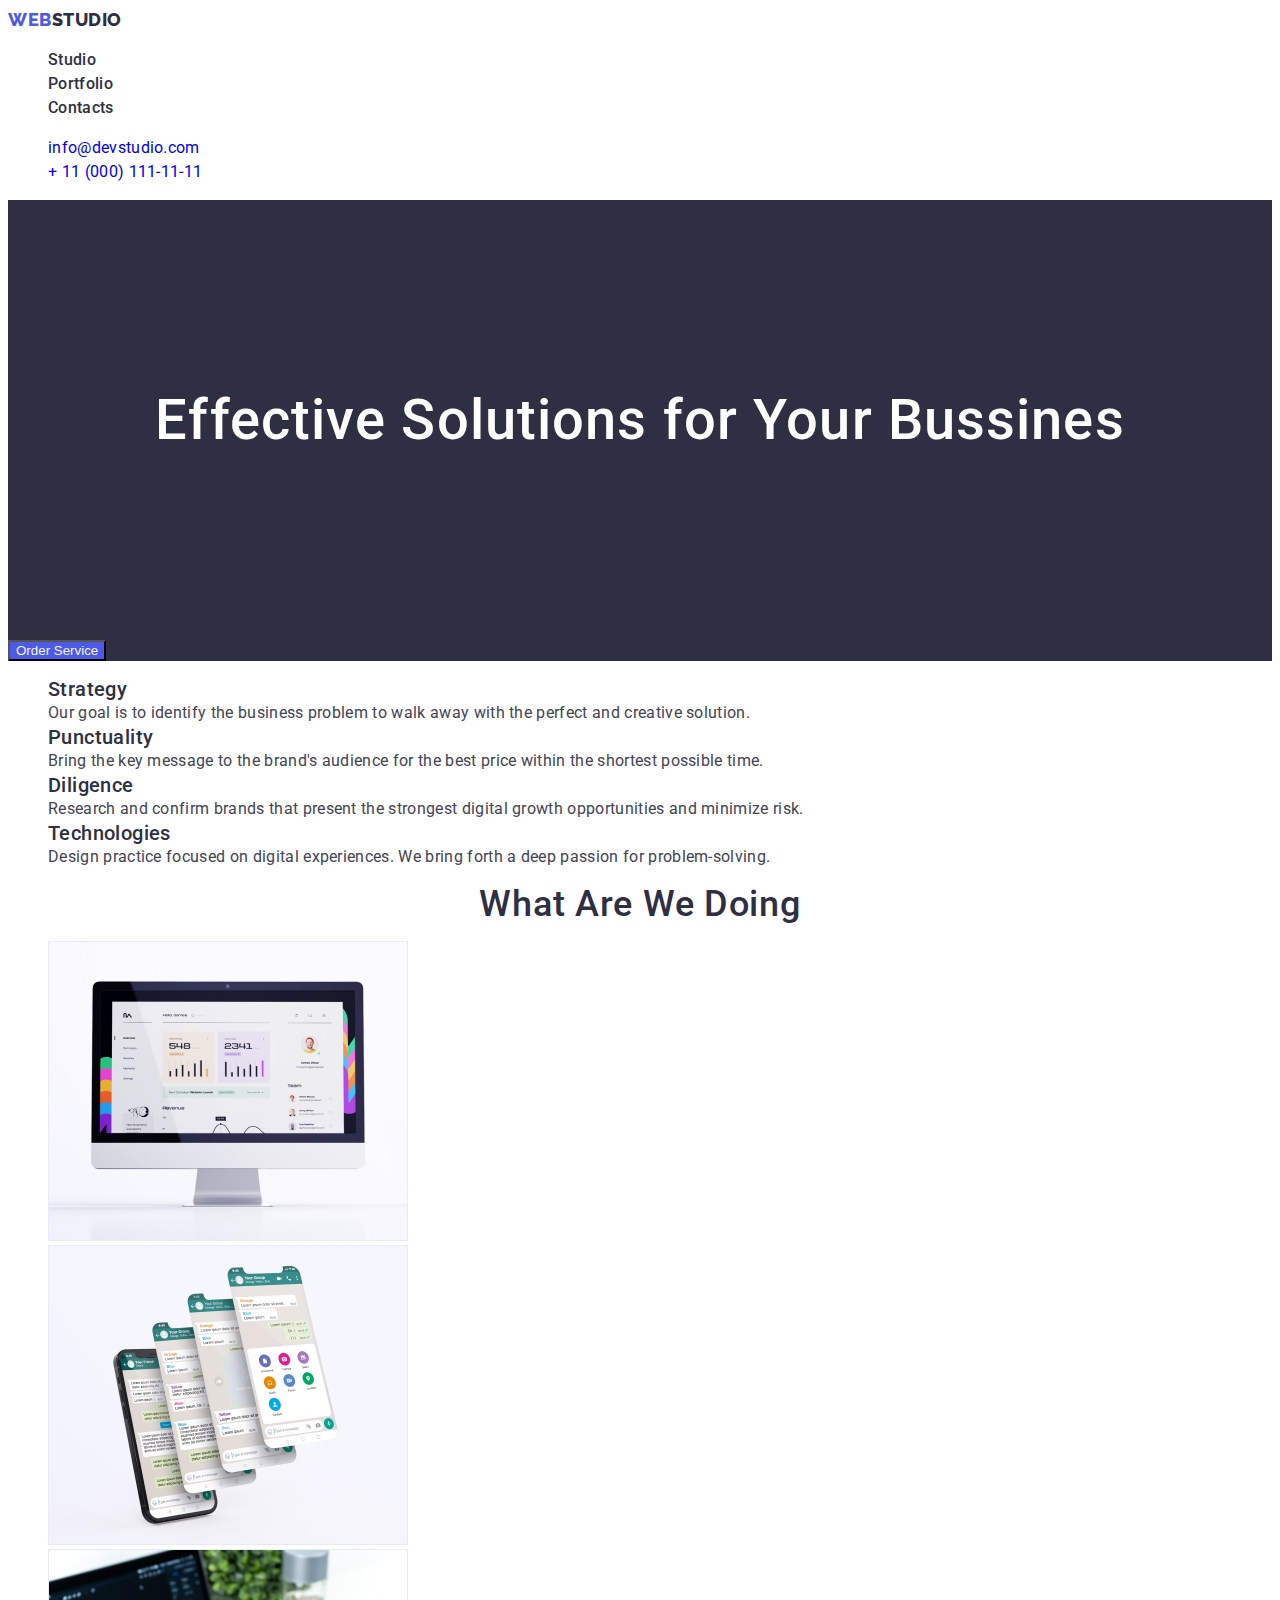
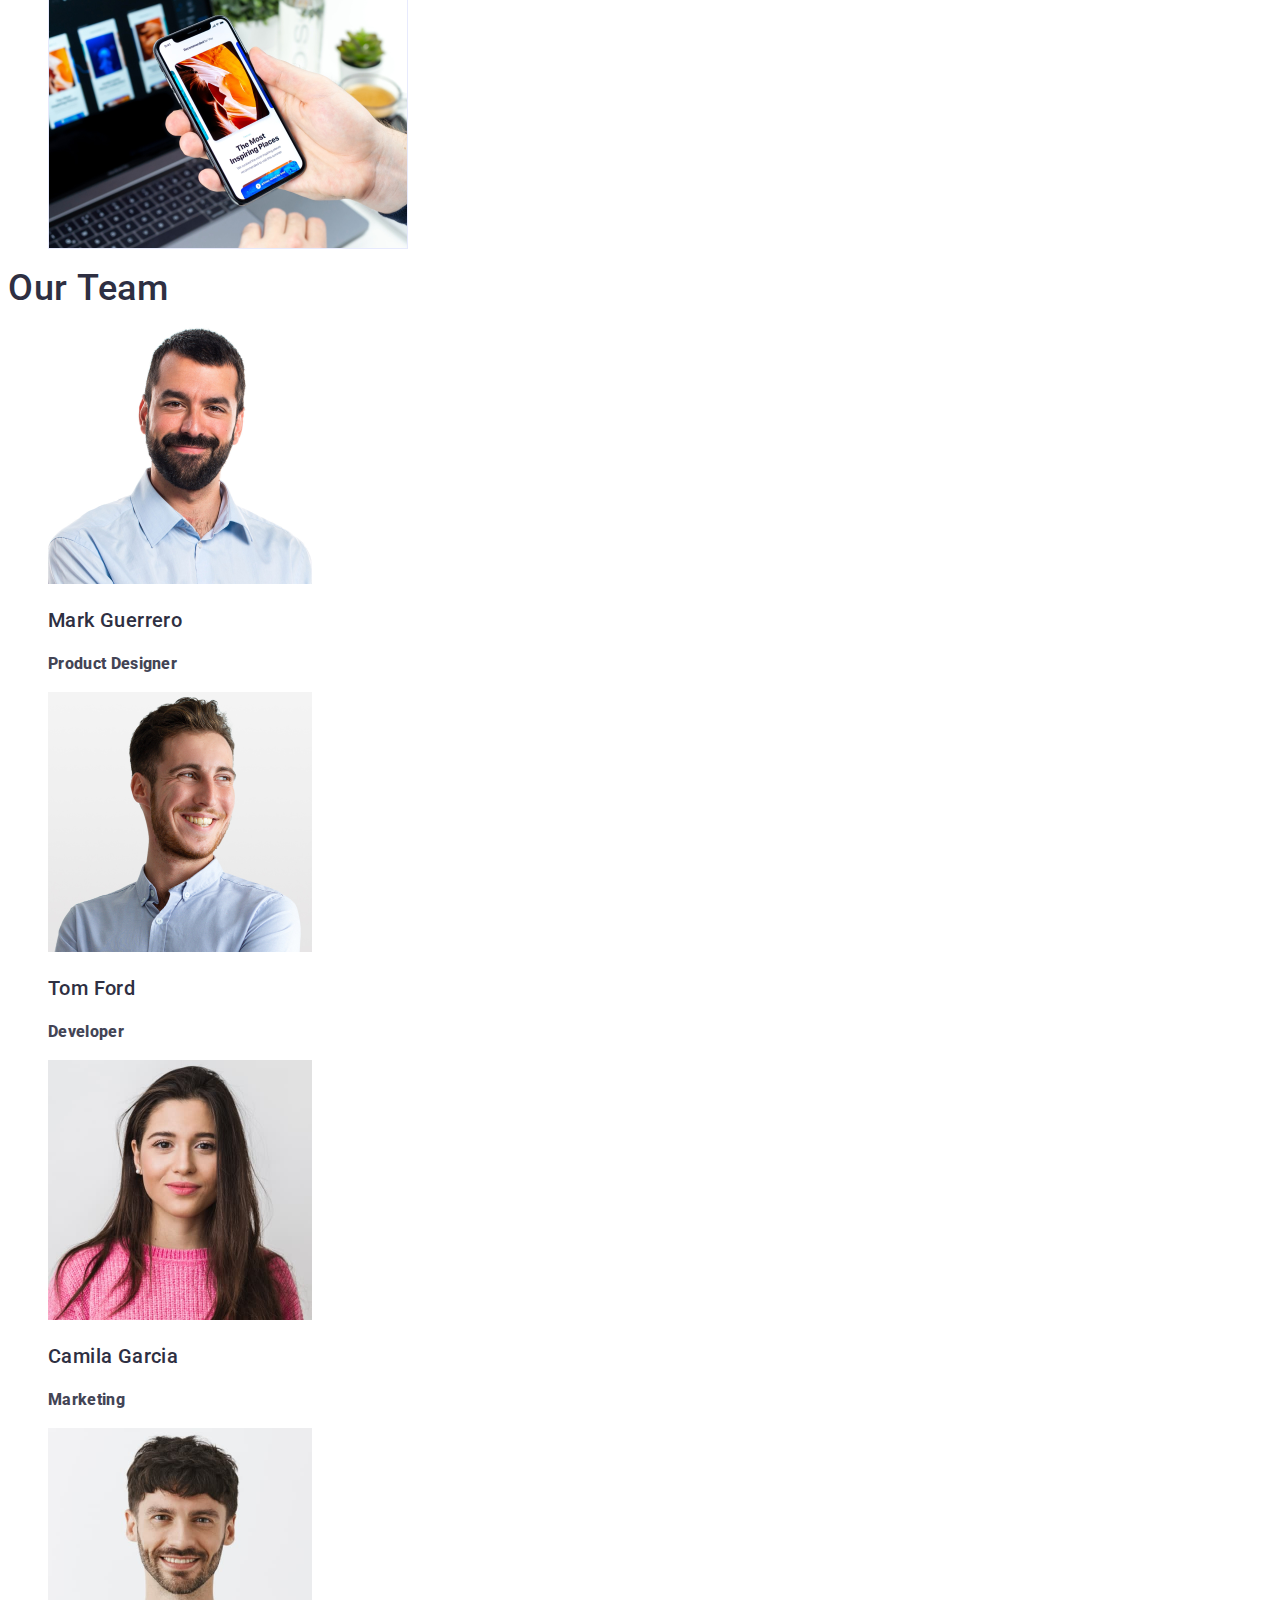
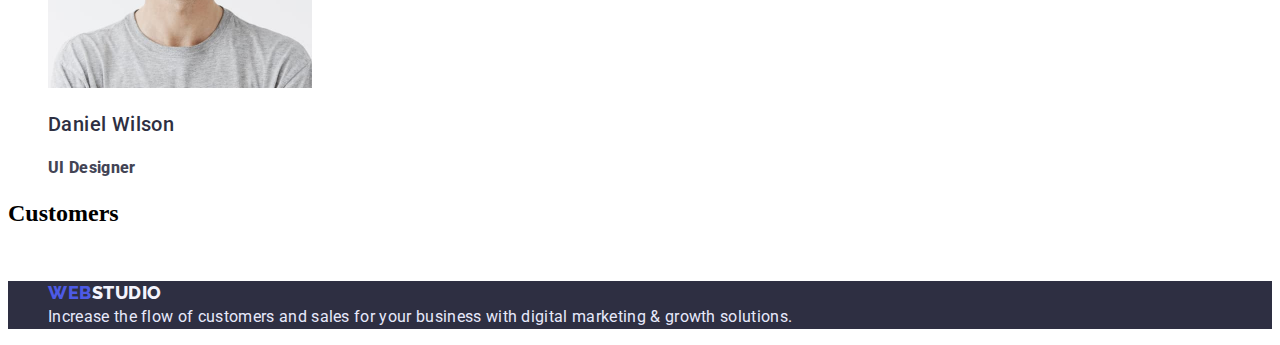
==== commit a3350062: "Update index.html" ====
--- a/index.html
+++ b/index.html
@@ -12,19 +12,21 @@
     <title>WebStudio</title>
 </head>
 <body>
-    <header class="header">
-        <nav style="list-style:none;">
+    <header>
+        <nav class="nav_style" style="list-style:none;">
+                    <div class="container"></div>
             <a class="webstudio" href="index.html"><span class="web">WEB</span>STUDIO</a>
             <ul>
                 <li class="list"><a class="nav" href="index.html">Studio</a></li>
                 <li class="list"><a class="nav" href="portfolio.html">Portfolio</a></li>
                 <li class="list"><a class="nav" href="">Contacts</a></li>
             </ul>
-        </nav>
+            </nav>
         <ul class="cont">
             <li class="list"><a href="mailto:info@devstudio.com">info@devstudio.com</a></li>
             <li class="list"><a href="tel:+110001111111">+ 11 (000) 111-11-11</a></li>
         </ul>
+    </div>
     </header>
     <main>
         <section class="service_order">
@@ -33,6 +35,7 @@
         </section>
         <section  class="pecu">
         <h2 hidden>peculiarities</h2>
+                <div class="container"></div>
             <ul>
                 <li class="list">
                     <h3 class="char_header">Strategy</h3>
@@ -52,6 +55,7 @@
                     <p class="char">Design practice focused on digital experiences. We bring forth a deep passion for problem-solving.</p>
                 </li>
             </ul>
+            </div>
         </section>
         <section>
             <h2 class="wawd">What Are We Doing</h2>
@@ -63,6 +67,7 @@
         </section>
         <section>
             <h2 class="ot">Our Team</h2>
+            <div class="container"></div>
             <ul style="list-style: none;">
             <li><img src="images/image(3).jpg" alt="man" width="264" height="260"><div>
                 <h3 class="teamate_name">Mark Guerrero</h3><p class="teamate_prof">Product Designer</p></div></li>
@@ -73,15 +78,18 @@
             <li><img src="images/image(6).jpg" alt="man" width="264" height="260"><div>
                 <h3 class="teamate_name">Daniel Wilson</h3><p class="teamate_prof">UI Designer</p></div></li>
             </ul>
+            </div>
         </section>
         <section>
             <h2>Customers</h2>
+            <div class="container">
             <li></li>
             <li></li>
             <li></li>
             <li></li>
             <li></li>
             <li></li>
+            </div>
         </section>
          </main>
         <footer class="footer_color">
--- a/css/styles.css
+++ b/css/styles.css
@@ -1,27 +1,20 @@
 
 .body {
     font-family: 'Roboto', sans-serif;
+    width: 1158px;
 }
 
 a {
     text-decoration: none;
 }
 
-.header {
+.container {
     display: flex;
-    width: 1158px;
+    margin: 0 auto;
 
 }
 
 .webstudio {
-    display: flex;
-    flex-direction: row;
-    align-items: flex-start;
-    padding: 0px;
-    width: 115px;
-    height: 24px;
-    left: 156px;
-    top: 24px;
 
     font-family: 'Raleway';
         font-style: normal;
@@ -33,10 +26,6 @@
 
         color: #2E2F42;
 
-        display: flex;
-         flex-direction: row;
-         align-items: flex-start;
-         padding: 0px;
 }
 
 .webstudio_footer {
@@ -66,14 +55,7 @@
 
 .nav {
     display: flex;
-    flex-direction: row;
-    align-items: flex-start;
-    padding: 0px;
-    gap: 40px;
-    width: 261px;
-    height: 24px;
-    left: 348px;
-    top: 24px;
+
 
     font-family: 'Roboto';
         font-style: normal;
@@ -85,6 +67,7 @@
 
         color: #2E2F42;
         text-decoration: none;
+        margin: 0 auto;
 
 
 }
@@ -121,6 +104,7 @@
 
 .service_order {
     background-color: #2E2F42;
+
 }
 
 .solut {
@@ -133,15 +117,18 @@
         letter-spacing: 0.02em;
     
         color: #FFFFFF;
+        text-align: center;
+        padding: 192px 0;
+        margin: 0 auto;
 }
 
 .button_order {
-    padding: 16px 32px;
-    gap: 10px;
-
     background: #4D5AE5;
     color: #F4F4FD;
     cursor: pointer;
+    display: block;
+
+
 
 }
 
@@ -161,6 +148,7 @@
 
         color: #2E2F42;
         text-decoration: none;
+                margin: 0 auto;
 }
 
 .char {
@@ -172,6 +160,7 @@
         letter-spacing: 0.02em;
 
         color: #434455;
+                margin: 0 auto;
 
 }
 
@@ -185,6 +174,8 @@
         letter-spacing: 0.02em;
     
         color: #2E2F42;
+        text-align: center;
+                margin: 0 auto;
 }
 
 .ot {
@@ -197,6 +188,7 @@
         letter-spacing: 0.02em;
     
         color: #2E2F42;
+                margin: 0 auto;
 }
 
 .teamate_name {
@@ -210,6 +202,7 @@
 
         color: #2E2F42;
 
+
 }
 
 .teamate_prof {
@@ -233,6 +226,8 @@
         letter-spacing: 0.02em;
 
         color: #E7E9FC;
+
+        margin: 0 auto;
 }
 
 
